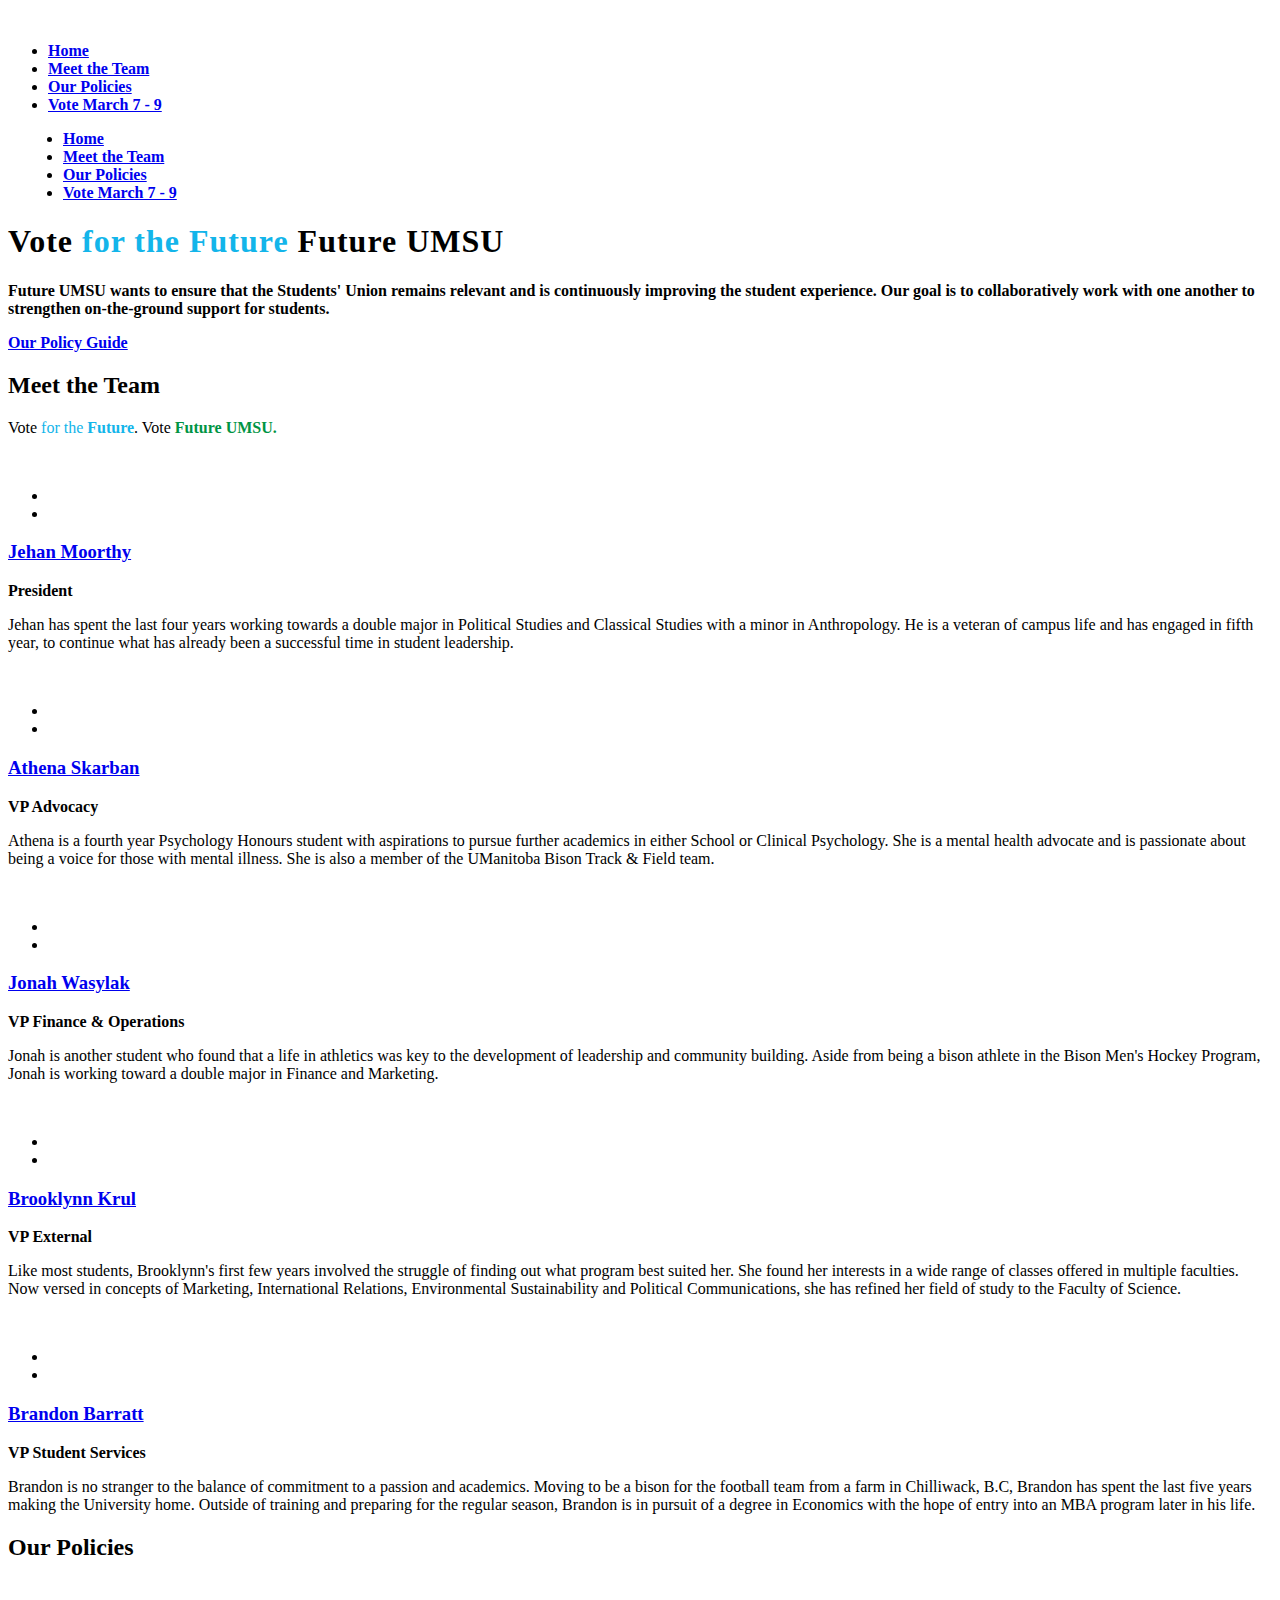
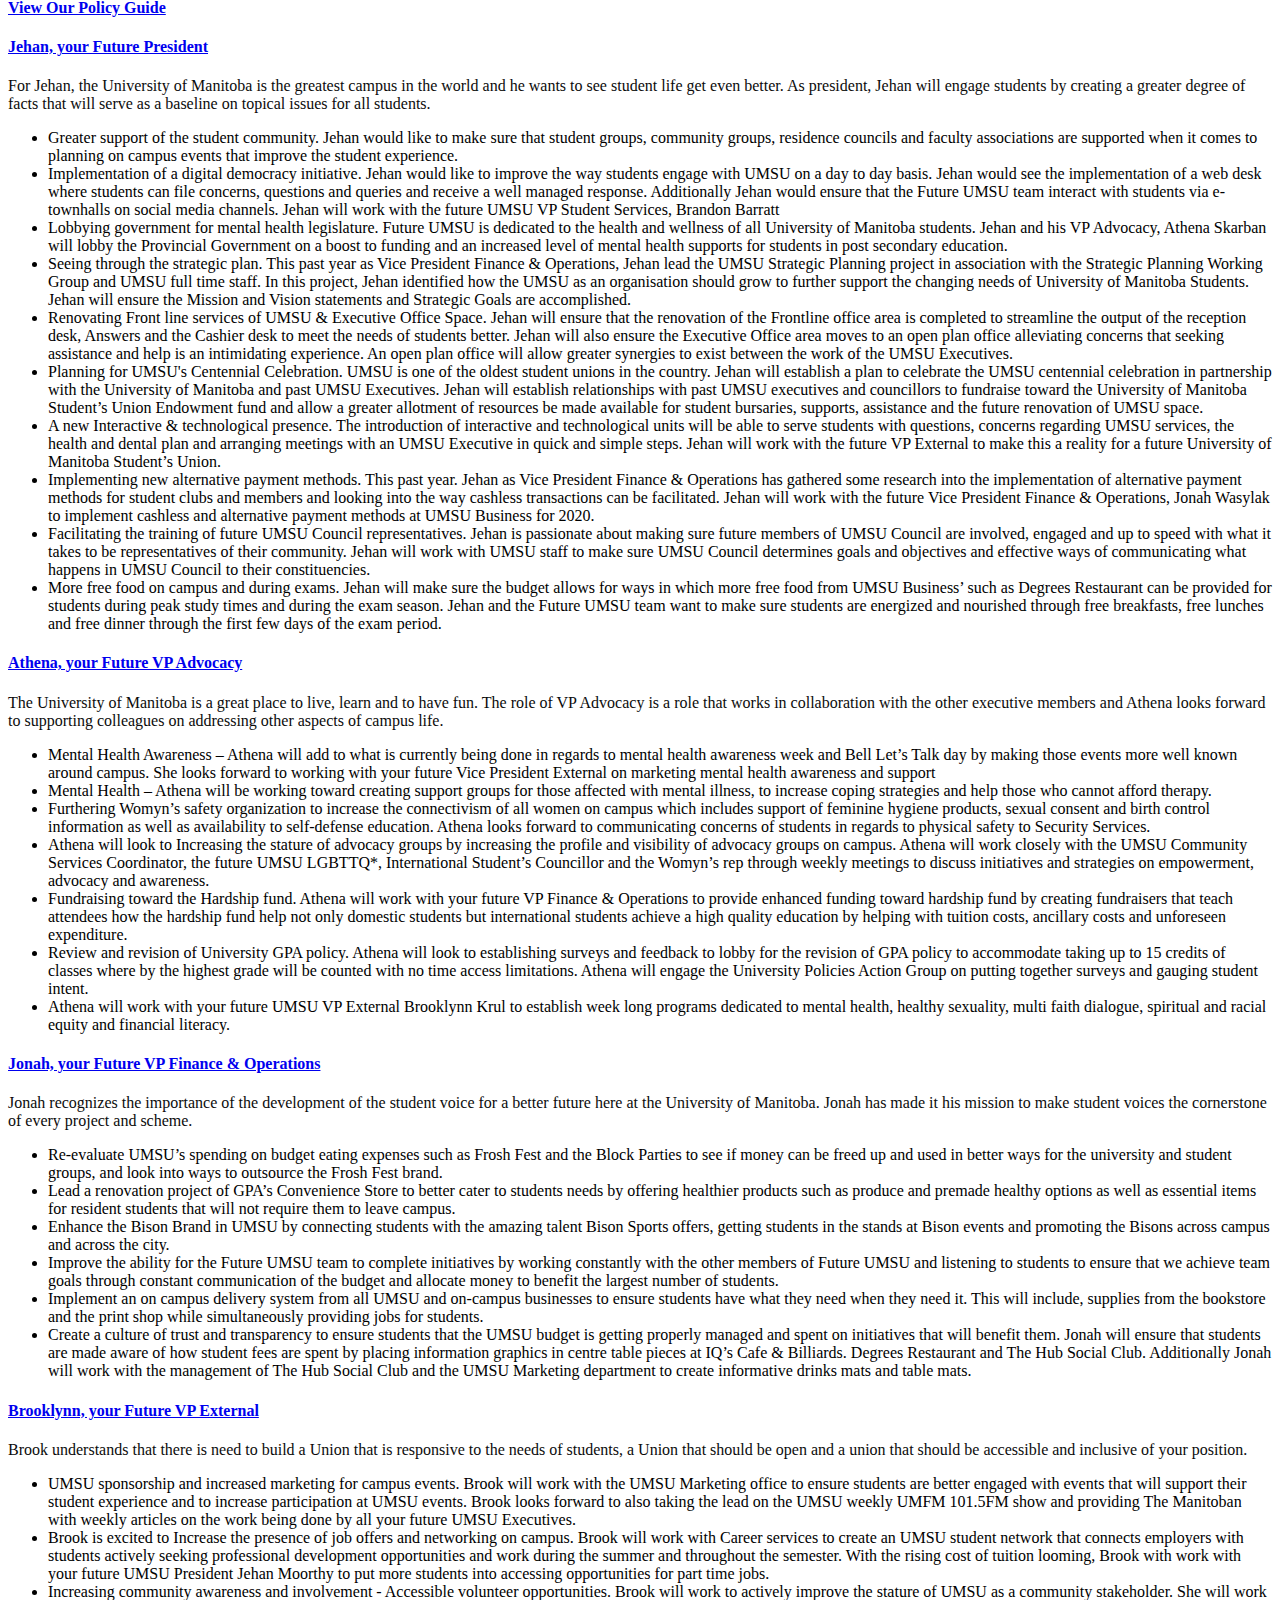
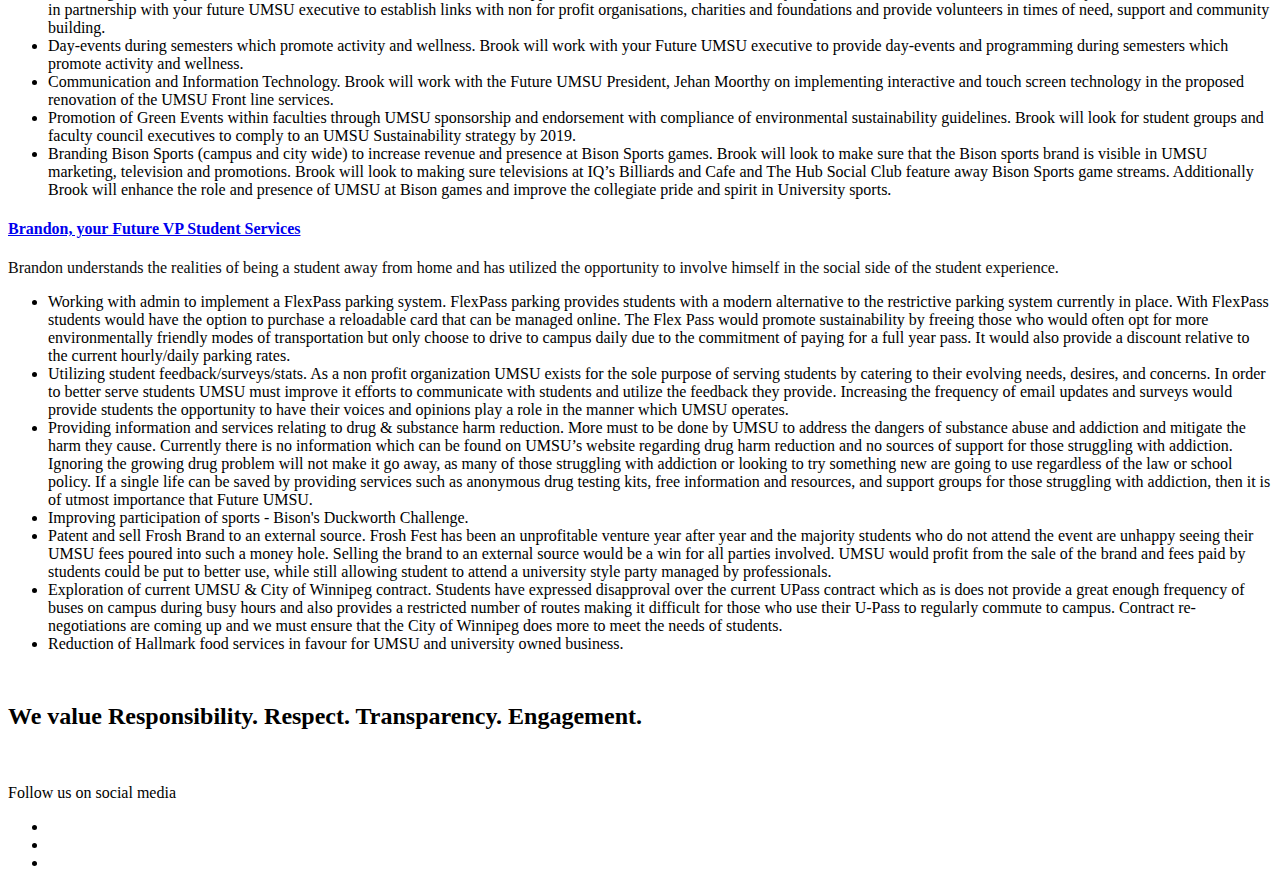
==== index.html @ 9337a973 "yas" ====
<!doctype html>
<html class="no-js" lang="zxx">
<head>
    <meta charset="utf-8">
    <meta name="viewport" content="width=device-width, initial-scale=1">
    <title>#WeAreFutureUMSU</title>
    <meta name="description" content="">
    <meta name="viewport" content="width=device-width, initial-scale=1">
    <link rel="apple-touch-icon" href="apple-touch-icon.png.html">
    <!-- Place favicon.ico in the root directory -->
    <link rel="icon" href="img/icons/favicon.ico">

    <!-- All CSS Files -->
    <link rel="stylesheet" href="css/bootstrap.min.css">
    <link rel="stylesheet" href="css/themify-icons.css">
    <link rel="stylesheet" href="css/elements.css">
    <link rel="stylesheet" href="style.css">
    <link rel="stylesheet" href="css/responsive.css">
    <link rel="stylesheet" href="css/custom.css">
    <!-- User style -->
    <link rel="stylesheet" href="css/custom.css">

    <script src="js/vendor/modernizr-2.8.3.min.js"></script>
</head>
<body>
<!--[if lt IE 8]>
<p class="browserupgrade">You are using an <strong>outdated</strong> browser. Please <a href="http://browsehappy.com/">upgrade your browser</a> to improve your experience.</p>
<![endif]-->
<!-- Start main wrapper -->
<div class="wrapper">
    <!-- Header area start -->
    <header class="header-area header-style-one intelligent-header">
        <div class="header-middle-area">
            <div class="container">
                <div class="row">
                    <div class="col-md-3  col-sm-2 col-xs-6">
                        <div class="logo">
                            <a href="index.html">
                                <img src="img/logo1.png" alt="" width="100px" style="width: 100px;">
                            </a>
                        </div>
                    </div>
                    <div class="col-md-9 col-sm-10 hidden-xs hidden-sm top-nav">
                        <div class="menu-area">
                            <nav>
                                <ul class="main-menu clearfix">
                                    <li><a href="index.html#"><strong>Home</strong></a></li>
                                    <li><a href="#team"><strong>Meet the Team</strong></a></li>
                                    <li><a href="#policies"><strong>Our Policies</strong></a></li>
                                    <li><a href="https://umsu.simplyvoting.com/" target="_blank" class="button active-btn" ><strong>Vote March 7 - 9</strong></a></li>
                                </ul>
                            </nav>
                        </div>
                    </div>
                    <div class="clearfix"></div>
                    <!-- START OF MOBILE MENU AREA -->
                    <div class="mobile-menu-area clearfix hidden-md hidden-lg">

                        <nav class="mobile-menu">
                            <ul>
                                <li><a href="index.html#"><strong>Home</strong></a></li>
                                <li><a href="#team"><strong>Meet the Team</strong></a></li>
                                <li><a href="#policies"><strong>Our Policies</strong></a></li>
                                <li><a href="https://umsu.simplyvoting.com/" target="_blank" class="button active-btn" ><strong>Vote March 7 - 9</strong></a></li>
                            </ul>
                        </nav>
                    </div>
                    <!-- END OF MOBILE MENU AREA -->
                </div>
            </div>
        </div>
    </header>
    <div class="intelligent-header-space"></div>
    <!-- Header area End -->
    <!-- Slider area start -->
    <div class="slider-area static-dotted-bg" id="particle-ground">
        <div class="container">
            <div class="row">
                <div class="col-md-12">
                    <div class="banner-static-content text-center">
                        <h1 class="cd-headline clip is-full-width" style="letter-spacing: 1px">
                            <span>Vote</span>
                            <span class="cd-words-wrapper">
                                        <b class="is-visible" style="color: #13b5ea;">for the <strong>Future</strong></b>
                                        <b style="letter-spacing: 1px;"><strong>Future UMSU</strong></b>
                                    </span>
                        </h1>
                        <p><strong>Future UMSU wants to ensure that the Students' Union remains relevant and is continuously improving the student experience. Our goal
                        is to collaboratively work with one another to strengthen on-the-ground support for students.</strong></p>
                        <a href="FutureUMSU_PolicyGuide.pdf" class="button active-btn"><strong>Our Policy Guide</strong></a>
                    </div>
                </div>
            </div>
        </div>
    </div>
    <!-- Slider area end -->
    <!-- Main content start -->
    <div class="content">

        <div id="team" class="erika-standard-row white-bg">
            <div class="container">
                <div class="row">
                    <div class="col-xs-12">
                        <div class="area-heading area-heading-style-two text-center">
                            <h2 class="area-title"><strong>Meet the Team</strong></h2>
                            <p style="color: #000">Vote <span style="color: #13b5ea">for the <strong>Future</strong></span>. Vote <span style="color: #009444; font-weight: bold">Future UMSU.</span></p>
                        </div>
                    </div>
                </div>

                <div class="row">
                    <div class="col-md-4 col-sm-6">
                        <!-- Single Team Member Start -->
                        <div class="single-member">
                            <div class="member-img">
                                <img src="img/team/1.jpg.png" alt="">
                                <ul class="member-social-links">
                                    <li><a href="https://www.facebook.com/jehan.moorthy"><i class="fa fa-facebook"></i></a></li>
                                    <li><a href="https://www.instagram.com/general_jehan/"><i class="fa fa-instagram"></i></a></li>
                                </ul>
                            </div>
                            <div class="member-details">
                                <div class="member-info-wrapper">
                                    <h3><a href="#" >Jehan Moorthy</a></h3>
                                    <p><strong>President</strong></p>
                                    <p class="team-bio text-left">Jehan has spent the last four years working towards a double major in Political Studies and Classical Studies with a minor in Anthropology.
                                    He is a veteran of campus life and has engaged in fifth year, to continue what has already been a successful time in student leadership. </p>
                                </div>
                            </div>
                        </div>
                        <!-- Single Team Member End -->
                    </div>

                    <div class="col-md-4 col-sm-6">
                        <!-- Single Team Member Start -->
                        <div class="single-member">
                            <div class="member-img">
                                <img src="img/team/2.jpg.png" alt="">
                                <ul class="member-social-links">
                                    <li><a href="https://www.facebook.com/athena.skarban"><i class="fa fa-facebook"></i></a></li>
                                    <li><a href="https://www.instagram.com/athenaskarban/"><i class="fa fa-instagram"></i></a></li>
                                </ul>
                            </div>
                            <div class="member-details">
                                <div class="member-info-wrapper">
                                    <h3><a href="#">Athena Skarban</a></h3>
                                    <p><strong>VP Advocacy</strong></p>
                                    <p class="team-bio text-left">Athena is a fourth year Psychology Honours student with aspirations to pursue further academics in either School or Clinical Psychology. She is a mental health advocate and is passionate about
                                    being a voice for those with mental illness. She is also a member of the UManitoba Bison Track & Field team.</p>
                                </div>
                            </div>
                        </div>
                        <!-- Single Team Member End -->
                    </div>

                    <div class="col-md-4 col-sm-6">
                        <!-- Single Team Member Start -->
                        <div class="single-member">
                            <div class="member-img">
                                <img src="img/team/3.jpg.png" alt="">
                                <ul class="member-social-links">
                                    <li><a href="https://www.facebook.com/jonah.wasylak"><i class="fa fa-facebook"></i></a></li>
                                    <li><a href="https://www.instagram.com/jonahwasylak/"><i class="fa fa-instagram"></i></a></li>
                                </ul>
                            </div>
                            <div class="member-details">
                                <div class="member-info-wrapper">
                                    <h3><a href="#">Jonah Wasylak</a></h3>
                                    <p><strong>VP Finance & Operations</strong></p>
                                    <p class="team-bio text-left">Jonah is another student who found that a life in athletics was key to the development of leadership and community building. Aside from being a bison athlete in the Bison Men's
                                        Hockey Program, Jonah is working toward a double major in Finance and Marketing.
                                    </p>

                                </div>
                            </div>
                        </div>
                        <!-- Single Team Member End -->
                    </div>

                    <div class="col-md-4 col-sm-6">
                        <!-- Single Team Member Start -->
                        <div class="single-member">
                            <div class="member-img">
                                <img src="img/team/4.jpg.png" alt="">
                                <ul class="member-social-links">
                                    <li><a href="https://www.facebook.com/profile.php?id=100006662748266"><i class="fa fa-facebook"></i></a></li>
                                    <li><a href="https://www.instagram.com/brookkrul/"><i class="fa fa-instagram"></i></a></li>
                                </ul>
                            </div>
                            <div class="member-details">
                                <div class="member-info-wrapper">
                                    <h3><a href="#">Brooklynn Krul</a></h3>
                                    <p><strong>VP External</strong></p>
                                    <p class="team-bio text-left">Like most students, Brooklynn's first few years involved the struggle of finding out what program best suited her. She found
                                    her interests in a wide range of classes offered in multiple faculties. Now versed in concepts of Marketing,
                                    International Relations, Environmental Sustainability and Political Communications, she has refined her field of study to the Faculty of Science.</p>
                                </div>
                            </div>
                        </div>
                        <!-- Single Team Member End -->
                    </div>

                    <div class="col-md-4 col-sm-6">
                        <!-- Single Team Member Start -->
                        <div class="single-member">
                            <div class="member-img">
                                <img src="img/team/5.jpg.png" alt="">
                                <ul class="member-social-links">
                                    <li><a href="https://www.facebook.com/brandon.barratt.7"><i class="fa fa-facebook"></i></a></li>
                                    <li><a href="https://www.instagram.com/barratt7/"><i class="fa fa-instagram"></i></a></li>
                                </ul>
                            </div>
                            <div class="member-details">
                                <div class="member-info-wrapper">
                                    <h3><a href="#">Brandon Barratt</a></h3>
                                    <p><strong>VP Student Services</strong></p>
                                    <p class="team-bio text-left">Brandon is no stranger to the balance of commitment to a passion and academics. Moving to be a bison for the football team from a farm in Chilliwack, B.C, Brandon
                                        has spent the last five years making the University home. Outside of training and preparing for the regular season, Brandon is in pursuit of a degree in Economics with the hope of entry into an MBA program
                                        later in his life.
                                    </p>
                                </div>
                            </div>
                        </div>
                        <!-- Single Team Member End -->
                    </div>


                </div>




            </div>
        </div>

        <div id="policies" class="erika-standard-row gray-bg">
            <div class="container">
                <div class="row">
                    <div class="col-md-12">
                        <div class="area-heading area-heading-style-two text-center">
                            <h2 class="area-title"><strong>Our Policies</strong></h2>
                            <br>
                            <a href="FutureUMSU_PolicyGuide.pdf" class="button active-btn"><strong>View Our Policy Guide</strong></a>
                        </div>
                    </div>

                    <div class="col-md-12">
                        <div class="faq-content-wrapper">
                            <div class="panel-group" id="accordion" role="tablist" aria-multiselectable="false">

                                <!--jehan-->
                                <div class="panel panel-default">
                                    <div class="panel-heading" role="tab" id="headingOne">
                                        <h4 class="panel-title">
                                            <a role="button" data-toggle="collapse" data-parent="#accordion" href="index.html#collapseOne" aria-expanded="true" aria-controls="collapseOne"><strong>Jehan, your Future President </strong></a>
                                        </h4>
                                    </div>
                                    <div id="collapseOne" class="panel-collapse collapse in" role="tabpanel" aria-labelledby="headingOne">
                                        <div class="panel-body">
                                            <p style="color: #0b0b0b">For Jehan, the University of Manitoba is the greatest campus in the world and he wants to see student life get even better.
                                                As president, Jehan will engage students by creating a greater degree of facts that will serve as a baseline on topical issues for all students.</p>

                                            <div class="accordion-list">
                                                <ul>
                                                    <li><i class="fa fa-check-circle"></i>  Greater support of the student community. Jehan would like to make sure that student groups, community groups, residence councils and faculty associations are supported when it comes to planning on campus events  that improve the student experience. </li>
                                                    <li><i class="fa fa-check-circle"></i>  Implementation of a digital democracy initiative. Jehan would like to improve the way students engage with UMSU on a day to day basis. Jehan would see the implementation of a web desk where students can file concerns, questions and queries and receive
                                                        a well managed response. Additionally Jehan would ensure that the Future UMSU team interact with students via e-townhalls on social media channels. Jehan will work with the future UMSU VP Student Services, Brandon Barratt </li>
                                                    <li><i class="fa fa-check-circle"></i>  Lobbying government for mental health legislature. Future UMSU is dedicated to the health and wellness of all University of Manitoba students. Jehan and his VP Advocacy, Athena Skarban will lobby the Provincial Government on a boost to funding and an increased
                                                        level of mental health supports for students in post secondary education.</li>
                                                    <li><i class="fa fa-check-circle"></i>  Seeing through the strategic plan. This past year as Vice President Finance & Operations, Jehan lead the UMSU Strategic Planning project in association with the Strategic Planning Working Group and UMSU full time staff. In this project, Jehan identified how the
                                                        UMSU as an organisation should grow to further support the changing needs of University of Manitoba Students. Jehan will ensure the Mission and Vision statements and Strategic Goals are accomplished.</li>
                                                    <li><i class="fa fa-check-circle"></i>  Renovating Front line services of UMSU & Executive Office Space. Jehan will ensure that the renovation of the Frontline office area is completed to streamline the output of the reception desk, Answers and the Cashier desk to meet the needs of students better.
                                                        Jehan will also ensure the Executive Office area moves to an open plan office alleviating concerns that seeking assistance and help is an intimidating experience. An open plan office will allow greater synergies to exist between the work of the UMSU Executives. </li>
                                                    <li><i class="fa fa-check-circle"></i>  Planning for UMSU's Centennial Celebration. UMSU is one of the oldest student unions in the country. Jehan will establish a plan to celebrate the UMSU centennial celebration in partnership with the University of Manitoba and past UMSU Executives. Jehan will
                                                        establish relationships with past UMSU executives and councillors to fundraise toward the University of Manitoba Student’s Union Endowment fund and allow a greater allotment of resources be made available for student bursaries, supports, assistance and the future renovation of UMSU space.</li>
                                                    <li><i class="fa fa-check-circle"></i>  A new Interactive & technological presence. The introduction of interactive and technological units will be able to serve students with questions, concerns regarding UMSU services, the health and dental plan and arranging meetings with an UMSU Executive in
                                                        quick and simple steps. Jehan will work with the future VP External to make this a reality for a future University of Manitoba Student’s Union.</li>
                                                    <li><i class="fa fa-check-circle"></i>  Implementing new alternative payment methods. This past year. Jehan as Vice President Finance & Operations has gathered some research into the implementation of alternative payment methods for student clubs and members and looking into the way cashless transactions
                                                        can be facilitated. Jehan will work with the future Vice President Finance & Operations, Jonah Wasylak to implement cashless and alternative payment methods at UMSU Business for 2020.
                                                    </li>
                                                    <li><i class="fa fa-check-circle"></i>  Facilitating the training of future UMSU Council representatives. Jehan is passionate about making sure future members of UMSU Council are involved, engaged and up to speed with what it takes to be representatives of their community. Jehan will work with UMSU
                                                        staff to make sure UMSU Council determines goals and objectives and effective ways of communicating what happens in UMSU Council to their constituencies. </li>
                                                    <li><i class="fa fa-check-circle"></i>  More free food on campus and during exams. Jehan will make sure the budget allows for ways in which more free food from UMSU Business’ such as Degrees Restaurant can be provided for students during peak study times and during the exam season. Jehan and the Future
                                                        UMSU team want to make sure students are energized and nourished through free breakfasts, free lunches and free dinner through the first few days of the exam period. </li>
                                                </ul>
                                            </div>
                                        </div>
                                    </div>
                                </div>

                                <!--athena-->
                                <div class="panel panel-default">
                                    <div class="panel-heading" role="tab" id="headingTwo">
                                        <h4 class="panel-title">
                                            <a class="collapsed" role="button" data-toggle="collapse" data-parent="#accordion" href="index.html#collapseTwo" aria-expanded="false" aria-controls="collapseTwo"><strong>Athena, your Future VP Advocacy</strong></a>
                                        </h4>
                                    </div>
                                    <div id="collapseTwo" class="panel-collapse collapse" role="tabpanel" aria-labelledby="headingTwo">
                                        <div class="panel-body">
                                            <p style="color: #0b0b0b">The University of Manitoba is a great place to live, learn and to have fun.
                                                The role of VP Advocacy is a role that works in collaboration with the other executive members and Athena looks forward to supporting colleagues on addressing other aspects of campus life.</p>

                                            <div class="accordion-list">
                                                <ul>
                                                    <li><i class="fa fa-check-circle"></i>  Mental Health Awareness – Athena will add to what is currently being done in regards to mental health awareness week and Bell Let’s Talk day by making those events more well known around campus. She looks forward to working with your future Vice President External on marketing mental health awareness and support </li>
                                                    <li><i class="fa fa-check-circle"></i>  Mental Health – Athena will be working toward creating support groups for those affected with mental illness, to increase coping strategies and help those who cannot afford therapy.</li>
                                                    <li><i class="fa fa-check-circle"></i>  Furthering Womyn’s safety organization to increase the connectivism of all women on campus which includes support of feminine hygiene products, sexual consent and birth control information as well as availability to self-defense education. Athena looks forward to communicating concerns of students in regards to physical safety to Security Services. </li>
                                                    <li><i class="fa fa-check-circle"></i>  Athena will look to Increasing the stature of advocacy groups by increasing the profile and visibility of advocacy groups on campus. Athena will work closely with the UMSU Community Services Coordinator, the future UMSU LGBTTQ*, International Student’s Councillor and the Womyn’s rep through weekly meetings to discuss initiatives and strategies on empowerment, advocacy and awareness. </li>
                                                    <li><i class="fa fa-check-circle"></i>  Fundraising toward the Hardship fund. Athena will work with your future VP Finance & Operations to provide enhanced funding toward hardship fund by creating fundraisers that teach attendees how the hardship fund help not only domestic students but international students achieve a high quality education by helping with tuition costs, ancillary costs and unforeseen expenditure.</li>
                                                    <li><i class="fa fa-check-circle"></i>  Review and revision of University GPA policy. Athena will look to establishing surveys and feedback to lobby for the revision of GPA policy to accommodate taking up to 15 credits of classes where by the highest grade will be counted with no time access limitations. Athena will engage the University Policies Action Group on putting together surveys and gauging student intent.</li>
                                                    <li><i class="fa fa-check-circle"></i>  Athena will work with your future UMSU VP External Brooklynn Krul to establish week long programs dedicated to mental health, healthy sexuality, multi faith dialogue, spiritual and racial equity and financial literacy. </li>
                                                </ul>
                                            </div>
                                        </div>
                                    </div>
                                </div>

                                <!--jonah-->
                                <div class="panel panel-default">
                                    <div class="panel-heading" role="tab" id="headingThree">
                                        <h4 class="panel-title">
                                            <a class="collapsed" role="button" data-toggle="collapse" data-parent="#accordion" href="index.html#collapseThree" aria-expanded="false" aria-controls="collapseThree"><strong>Jonah, your Future VP Finance & Operations</strong></a>
                                        </h4>
                                    </div>
                                    <div id="collapseThree" class="panel-collapse collapse" role="tabpanel" aria-labelledby="headingThree">
                                        <div class="panel-body">
                                            <p style="color: #0b0b0b">Jonah recognizes the importance of the development of the student voice for a better future here at the University of Manitoba. Jonah has made it his mission to make student voices the cornerstone of every project and scheme.</p>

                                            <div class="accordion-list">
                                                <ul>
                                                    <li><i class="fa fa-check-circle"></i>  Re-evaluate UMSU’s spending on budget eating expenses such as Frosh Fest and the Block Parties to see if money can be freed up and used in better ways for the university and student groups, and look into ways to outsource the Frosh Fest brand.</li>
                                                    <li><i class="fa fa-check-circle"></i>  Lead a renovation project of GPA’s Convenience Store to better cater to students needs by offering healthier products such as produce and premade healthy options as well as essential items for resident students that will not require them to leave campus. </li>
                                                    <li><i class="fa fa-check-circle"></i>  Enhance the Bison Brand in UMSU by connecting students with the amazing talent Bison Sports offers, getting students in the stands at Bison events and promoting the Bisons across campus and across the city.</li>
                                                    <li><i class="fa fa-check-circle"></i>  Improve the ability for the Future UMSU team to complete initiatives by working constantly with the other members of Future UMSU and listening to students to ensure that we achieve team goals through constant communication of the budget and allocate money to benefit the largest number of students.</li>
                                                    <li><i class="fa fa-check-circle"></i>  Implement an on campus delivery system from all UMSU and on-campus businesses to ensure students have what they need when they need it. This will include, supplies from the bookstore and the print shop while simultaneously providing jobs for students.</li>
                                                    <li><i class="fa fa-check-circle"></i>  Create a culture of trust and transparency to ensure students that the UMSU budget is getting properly managed and spent on initiatives that will benefit them. Jonah will ensure that students are made aware of how student fees are spent by placing information
                                                        graphics in centre table pieces at IQ’s Cafe & Billiards. Degrees Restaurant and The Hub Social Club. Additionally Jonah will work with the management of The Hub Social Club and the UMSU Marketing department to create informative drinks mats and table mats.</li>
                                                </ul>
                                            </div>
                                        </div>
                                    </div>
                                </div>

                                <!--brook-->
                                <div class="panel panel-default">
                                    <div class="panel-heading" role="tab" id="headingFive">
                                        <h4 class="panel-title">
                                            <a class="collapsed" role="button" data-toggle="collapse" data-parent="#accordion" href="index.html#follapesFive" aria-expanded="false" aria-controls="follapesFive"><strong>Brooklynn, your Future VP External</strong></a>
                                        </h4>
                                    </div>
                                    <div id="follapesFive" class="panel-collapse collapse" role="tabpanel" aria-labelledby="headingFive">
                                        <div class="panel-body">
                                            <p style="color: #0b0b0b">Brook understands that there is need to build a Union that is responsive to the needs of students, a Union that should be open and a union that should be
                                            accessible and inclusive of your position.</p>

                                            <div class="accordion-list">
                                                <ul>
                                                    <li><i class="fa fa-check-circle"></i>  UMSU sponsorship and increased marketing for campus events. Brook will work with the UMSU Marketing office to ensure students are better engaged with
                                                        events that will support their student experience and to increase participation at UMSU events. Brook looks forward to also taking the lead on the UMSU weekly UMFM 101.5FM show and providing The Manitoban with weekly articles on the work being done by all your future UMSU Executives. </li>
                                                    <li><i class="fa fa-check-circle"></i>  Brook is excited to  Increase the presence of job offers and networking on campus. Brook will work with Career services to create an UMSU student network that connects employers with students actively seeking professional development opportunities and
                                                        work during the summer and throughout the semester. With the rising cost of tuition looming, Brook with work with your future UMSU President Jehan Moorthy to put more students into accessing opportunities for part time jobs.</li>
                                                    <li><i class="fa fa-check-circle"></i>  Increasing community awareness and involvement - Accessible volunteer opportunities. Brook will work to actively improve the stature of UMSU as a community stakeholder. She will work in partnership with your future UMSU executive to establish links with
                                                        non for profit organisations, charities and foundations and provide volunteers in times of need, support and community building.</li>
                                                    <li><i class="fa fa-check-circle"></i>  Day-events during semesters which promote activity and wellness. Brook will work with your Future UMSU executive to provide day-events and programming during semesters which promote activity and wellness.</li>
                                                    <li><i class="fa fa-check-circle"></i>  Communication and Information Technology. Brook will work with the Future UMSU President, Jehan Moorthy on implementing interactive and touch screen technology in the proposed renovation of the UMSU Front line services. </li>
                                                    <li><i class="fa fa-check-circle"></i>  Promotion of Green Events within faculties through UMSU sponsorship and endorsement with compliance of environmental sustainability guidelines. Brook will look for student groups and faculty council executives to comply to an UMSU Sustainability strategy by 2019. </li>
                                                    <li><i class="fa fa-check-circle"></i>  Branding Bison Sports (campus and city wide) to increase revenue and presence at Bison Sports games. Brook will look to make sure that the Bison sports brand is visible in UMSU marketing, television and promotions. Brook will look to making sure televisions at IQ’s
                                                        Billiards and Cafe and The Hub Social Club feature away Bison Sports game streams. Additionally Brook will enhance the role and presence of UMSU at Bison games and improve the collegiate pride and spirit in University sports.</li>
                                                </ul>
                                            </div>
                                        </div>
                                    </div>
                                </div>

                                <!--brandom-->
                                <div class="panel panel-default">
                                    <div class="panel-heading" role="tab" id="headingFour">
                                        <h4 class="panel-title">
                                            <a class="collapsed" role="button" data-toggle="collapse" data-parent="#accordion" href="index.html#follapesFour" aria-expanded="false" aria-controls="follapesFour"><strong>Brandon, your Future VP Student Services</strong></a>
                                        </h4>
                                    </div>
                                    <div id="follapesFour" class="panel-collapse collapse" role="tabpanel" aria-labelledby="headingFour">
                                        <div class="panel-body">
                                            <p style="color: #0b0b0b">Brandon understands the realities of being a student away from home and has utilized the opportunity to involve himself in the social side of the student experience.</p>

                                            <div class="accordion-list">
                                                <ul>
                                                    <li><i class="fa fa-check-circle"></i>  Working with admin to implement a FlexPass parking system. FlexPass parking provides students with a modern alternative to the restrictive parking system currently in place. With
                                                        FlexPass students would have the option to purchase a reloadable card that can be managed online. The Flex Pass would promote sustainability by freeing those who would often opt for more environmentally friendly modes of
                                                        transportation but only choose to drive to campus daily due to the commitment of paying for a full year pass. It would also provide a discount relative to the current hourly/daily parking rates.</li>
                                                    <li><i class="fa fa-check-circle"></i>  Utilizing student feedback/surveys/stats. As a non profit organization UMSU exists for the sole purpose of serving students by catering to their evolving needs, desires, and concerns. In
                                                        order to better serve students UMSU must improve it efforts to communicate with students and utilize the feedback they provide. Increasing the frequency of email updates and surveys would provide students the opportunity to
                                                        have their voices and opinions play a role in the manner which UMSU operates.</li>
                                                    <li><i class="fa fa-check-circle"></i>  Providing information and services relating to drug & substance harm reduction. More must to be done by UMSU to address the dangers of substance abuse and addiction and mitigate the harm they
                                                        cause. Currently there is no information which can be found on UMSU’s website regarding drug harm reduction and no sources of support for those struggling with addiction. Ignoring the growing drug problem will not make it go away,
                                                        as many of those struggling with addiction or looking to try something new are going to use regardless of the law or school policy. If a single life can be saved by providing services such as anonymous drug testing kits, free
                                                        information and resources, and support groups for those struggling with addiction, then it is of utmost importance that Future UMSU.</li>
                                                    <li><i class="fa fa-check-circle"></i>  Improving participation of sports - Bison's Duckworth Challenge.</li>
                                                    <li><i class="fa fa-check-circle"></i>  Patent and sell Frosh Brand to an external source. Frosh Fest has been an unprofitable venture year after year and the majority students who do not attend the event are unhappy seeing their UMSU
                                                        fees poured into such a money hole. Selling the brand to an external source would be a win for all parties involved. UMSU would profit from the sale of the brand and fees paid by students could be put to better use, while still allowing
                                                        student to attend a university style party managed by professionals.</li>
                                                    <li><i class="fa fa-check-circle"></i>  Exploration of current UMSU & City of Winnipeg contract. Students have expressed disapproval over the current UPass contract which as is does not provide a great enough frequency of buses on campus
                                                        during busy hours and also provides a restricted number of routes making it difficult for those who use their U-Pass to regularly commute to campus. Contract re-negotiations are coming up and we must ensure that the City of Winnipeg does more to meet the needs of students.</li>
                                                    <li><i class="fa fa-check-circle"></i>  Reduction of Hallmark food services in favour for UMSU and university owned business.</li>
                                                </ul>
                                            </div>
                                        </div>
                                    </div>
                                </div>


                            </div>
                        </div>
                    </div>

                    <div class="col-md-12" style="margin-top: 50px">
                        <div class="banner-static-content">
                            <h2 class="cd-headline clip text-center">
                                <strong>
                                    <span>We value </span>
                                    <span class="cd-words-wrapper">
                                            <b class="is-visible"><strong>Responsibility.</strong></b>
                                            <b><strong>Respect.</strong></b>
                                            <b><strong>Transparency.</strong></b>
                                            <b><strong>Engagement.</strong></b>
                                    </span>
                                </strong>
                            </h2>
                        </div>
                    </div>
                </div>
                <div class="row">

                </div>
            </div>
        </div>

    </div>
    <!-- Main content end -->
    <!-- Footer area start -->
    <footer class="footer-area text-center">
        <div class="container">
            <div class="row">
                <div class="col-md-12">
                    <div class="footer-fun-text">
                        <a href="index.html">
                            <img src="img/logo2.png" alt="" width="100px" style="width: 100px;">
                        </a>
                        <p>Follow us on social media</p>
                    </div>
                    <div class="social-bookmark-wrapper">
                        <ul class="social-bookmark">
                            <li><a href="#"><i class="ti-facebook"></i></a></li>
                            <li><a href="#"><i class="ti-twitter"></i></a></li>
                            <li><a href="#"><i class="ti-instagram"></i></a></li>
                        </ul>
                    </div>

                </div>


            </div>
        </div>
    </footer>
    <!-- Footer area end -->
</div>
<!-- End main wrapper -->


<!-- All JS Files -->
<script src="js/vendor/jquery-1.12.4.min.js"></script>
<script src="js/vendor/bootstrap.min.js"></script>
<script src="js/plugins.js"></script>
<script src="js/jquery.isotope.js"></script>
<script src="js/main.js"></script>
</body>
</html>
---- css/elements.css ----
@import url("anemated-headding.css");
@import url("font-awesome.min.css");
@import url("magnific-popup.css");
@import url("slick.css");



/*Mobile Responsive menu style */
/* hide the link until viewport size is reached */
a.meanmenu-reveal {
	display: none;
}
/* when under viewport size, .mean-container is added to body */
.mean-container .mean-bar {
	float: left;
	width: 100%;
	transition: .3s;
	position: relative;
	background: #0c1923;
	padding: 4px 0;
	min-height: 42px;
	z-index: 999999;
}
.mean-container a.meanmenu-reveal {
  border: 1px solid #252525;
  color: #232323;
  cursor: pointer;
  display: block;
  font-size: 1px;
  font-weight: 100;
  height: 16px;
  line-height: 16px;
  overflow: hidden;
  padding: 7px 8px;
  position: absolute;
  right: 0;
  text-decoration: none;
  text-indent: -9999em;
  top: 10px;
  width: 19px;
}
.mobile-menu-area {
	padding: 0 15px;
    margin-top: 5px;
}
.mean-container a.meanmenu-reveal span {
  background: #232323 none repeat scroll 0 0;
  display: block;
  height: 1px;
  margin-top: 4px;
}
.mean-container .mean-nav {
  background: #fff none repeat scroll 0 0;
  border-left: 1px solid rgba(0, 0, 0, 0.5);
  border-right: 1px solid rgba(0, 0, 0, 0.5);
  float: left;
  margin-top: 44px;
  width: 100%;
}
.mean-container .mean-nav ul {
	padding: 0;
	margin: 0;
	width: 100%;
	list-style-type: none;
}
.mean-container .mean-nav ul li {
	position: relative;
	float: left;
	width: 100%;
}
.mean-container .mean-nav ul li a {
  border-top: 1px solid rgba(0, 0, 0, 0.5);
  color: #232323;
  display: block;
  float: left;
  font-size: 12px;
  letter-spacing: 1px;
  margin: 0;
  padding: 1em 5%;
  text-align: left;
  text-decoration: none;
  text-transform: uppercase;
  width: 90%;
}
.mean-container .mean-nav ul li a:hover{
	color: #D6B161;
}
.mean-container .mean-nav ul li li a {
  border-top: 1px solid rgba(0, 0, 0, 0.25);
  opacity: 0.75;
  padding: 1em 10%;
  text-shadow: none !important;
  visibility: visible;
  width: 80%;
}
.mean-container .mean-nav ul li.mean-last a {
  border-bottom: 1px solid rgba(0, 0, 0, 0.5);
  margin-bottom: 0;
}
.mean-container .mean-nav ul li li li a {
	width: 70%;
	padding: 1em 15%;
}
.mean-container .mean-nav ul li li li li a {
	width: 60%;
	padding: 1em 20%;
}
.mean-container .mean-nav ul li li li li li a {
	width: 50%;
	padding: 1em 25%;
}
.mean-container .mean-nav ul li a:hover {
	background: #252525;
	background: rgba(255,255,255,0.1);
}
.mean-container .mean-nav ul li a.mean-expand {
	margin-top: 1px;
	width: 12px;
	height: 17px;
	line-height: 17px;
	padding: 12px !important;
	text-align: center;
	position: absolute;
	right: 0;
	top: 0;
	z-index: 2;
	font-weight: 100;
	background: rgba(255,255,255,0.1);
	border: none !important;
	border-left: 1px solid rgba(0,0,0,0.4) !important;
	border-bottom: 1px solid rgba(0,0,0,0.2) !important;
}
.mean-container .mean-nav ul li a.mean-expand:hover {
	background: #D6B161;
	color: #fff;
}
.mean-container .mean-push {
	float: left;
	width: 100%;
	padding: 0;
	margin: 0;
	clear: both;
}
.mean-nav .wrapper {
	width: 100%;
	padding: 0;
	margin: 0;
}
/* Fix for box sizing on Foundation Framework etc. */
.mean-container .mean-bar, .mean-container .mean-bar * {
	-webkit-box-sizing: content-box;
	-moz-box-sizing: content-box;
	box-sizing: content-box;
}
.mean-remove {
	display: none !important;
}
/*Erika Mobile Menu*/
.mean-container .mean-bar {
  background: transparent none repeat scroll 0 0;
  float: left;
  margin-top: -66px;
  min-height: 42px;
  padding: 4px 0;
  position: relative;
  width: 100%;
  z-index: 1;
}
.sticky .mean-container .mean-bar {
  margin-top: -56px;
}





/*!
 * Hamburgers
 * @description Tasty CSS-animated hamburgers
 * @author Jonathan Suh @jonsuh
 * @site https://jonsuh.com/hamburgers
 * @link https://github.com/jonsuh/hamburgers
 */
.hamburger {
  background-color: transparent;
  border: 0 none;
  color: inherit;
  cursor: pointer;
  display: inline-block;
  font: inherit;
  margin: 0;
  overflow: visible;
  padding: 0;
  position: absolute;
  right: 0;
  text-transform: none;
  top: 50%;
  transform: translateY(calc(-50% + 5px));
  transition-duration: 0.5s;
  transition-property: opacity, filter, -webkit-filter;
  transition-timing-function: linear;
}
.hamburger.is-active {
  transform: translateY(calc(-50% + 3px));
}
.hamburger-box {
  display: inline-block;
  height: 20px;
  position: relative;
  width: 25px;
}

.hamburger-inner {
  display: block;
  top: 50%;
  margin-top: -2px; }
  .hamburger-inner, .hamburger-inner::before, .hamburger-inner::after {
    background-color: #000;
    border-radius: 4px;
    height: 1px;
    position: absolute;
    transition-duration: 0.15s;
    transition-property: transform, -webkit-transform;
    transition-timing-function: ease;
    width: 25px;
  }
  .hamburger-inner::before, .hamburger-inner::after {
    content: "";
    display: block; }
  .hamburger-inner::before {
    top: -7.5px; }
  .hamburger-inner::after {
    bottom: -10px; }

/*
 * Slider
 */
.hamburger--slider .hamburger-inner {
  top: 2px; }
  .hamburger--slider .hamburger-inner::before {
    top: 6px;
    transition-property: opacity, -webkit-transform;
    transition-property: transform, opacity;
    transition-property: transform, opacity, -webkit-transform;
    transition-timing-function: ease;
    transition-duration: 0.2s; }
  .hamburger--slider .hamburger-inner::after {
    top: 12px;
  }

.hamburger--slider.is-active .hamburger-inner {
  -webkit-transform: translate3d(0, 10px, 0) rotate(45deg);
          transform: translate3d(0, 10px, 0) rotate(45deg); }
  .hamburger--slider.is-active .hamburger-inner::before {
    -webkit-transform: rotate(-45deg) translate3d(-5.71429px, -6px, 0);
            transform: rotate(-45deg) translate3d(-5.71429px, -6px, 0);
    opacity: 0; }
  .hamburger--slider.is-active .hamburger-inner::after {
    -webkit-transform: translate3d(0, -12px, 0) rotate(-90deg);
            transform: translate3d(0, -12px, 0) rotate(-90deg); }    


/*
   * Collapse
   */
.hamburger--collapse .hamburger-inner {
  top: auto;
  bottom: 0;
  transition-duration: 0.15s;
  transition-delay: 0.15s;
  transition-timing-function: cubic-bezier(0.55, 0.055, 0.675, 0.19); }
  .hamburger--collapse .hamburger-inner::after {
    top: -15px;
    transition: top 0.3s 0.3s cubic-bezier(0.33333, 0.66667, 0.66667, 1), opacity 0.1s linear; }
  .hamburger--collapse .hamburger-inner::before {
    transition: top 0.12s 0.3s cubic-bezier(0.33333, 0.66667, 0.66667, 1), transform 0.15s cubic-bezier(0.55, 0.055, 0.675, 0.19); }

.hamburger--collapse.is-active .hamburger-inner {
  transform: translate3d(0, -10px, 0) rotate(-45deg);
  transition-delay: 0.32s;
  transition-timing-function: cubic-bezier(0.215, 0.61, 0.355, 1); }
  .hamburger--collapse.is-active .hamburger-inner::after {
    top: 0;
    opacity: 0;
    transition: top 0.3s cubic-bezier(0.33333, 0, 0.66667, 0.33333), opacity 0.1s 0.27s linear; }
  .hamburger--collapse.is-active .hamburger-inner::before {
    top: 0;
    transform: rotate(-90deg);
    transition: top 0.12s 0.18s cubic-bezier(0.33333, 0, 0.66667, 0.33333), transform 0.15s 0.42s cubic-bezier(0.215, 0.61, 0.355, 1); }      

.mfp-with-zoom .mfp-container,
.mfp-with-zoom.mfp-bg {
  opacity: 0;
  -webkit-backface-visibility: hidden;
  /* ideally, transition speed should match zoom duration */
  -webkit-transition: all 0.3s ease-out;
  -moz-transition: all 0.3s ease-out;
  -o-transition: all 0.3s ease-out;
  transition: all 0.3s ease-out;
}
.mfp-with-zoom.mfp-ready .mfp-container {
    opacity: 1;
}
.mfp-with-zoom.mfp-ready.mfp-bg {
    opacity: 0.8;
}
.mfp-with-zoom.mfp-removing .mfp-container,
.mfp-with-zoom.mfp-removing.mfp-bg {
  opacity: 0;
}
.modal {
  top: 50%;
  transform: translateY(-50%);
}
.modal-dialog {
  margin: 0 auto;
  width: 600px;
}      





.mfp-with-zoom.mfp-ready .mfp-container {
    opacity: 1;
}
.mfp-with-zoom.mfp-ready.mfp-bg {
    opacity: 0.8;
}
.mfp-with-zoom.mfp-removing .mfp-container,
.mfp-with-zoom.mfp-removing.mfp-bg {
  opacity: 0;
}
.modal {
  top: 50%;
  transform: translateY(-50%);
}
.modal-dialog {
  margin: 0 auto;
  width: 600px;
}
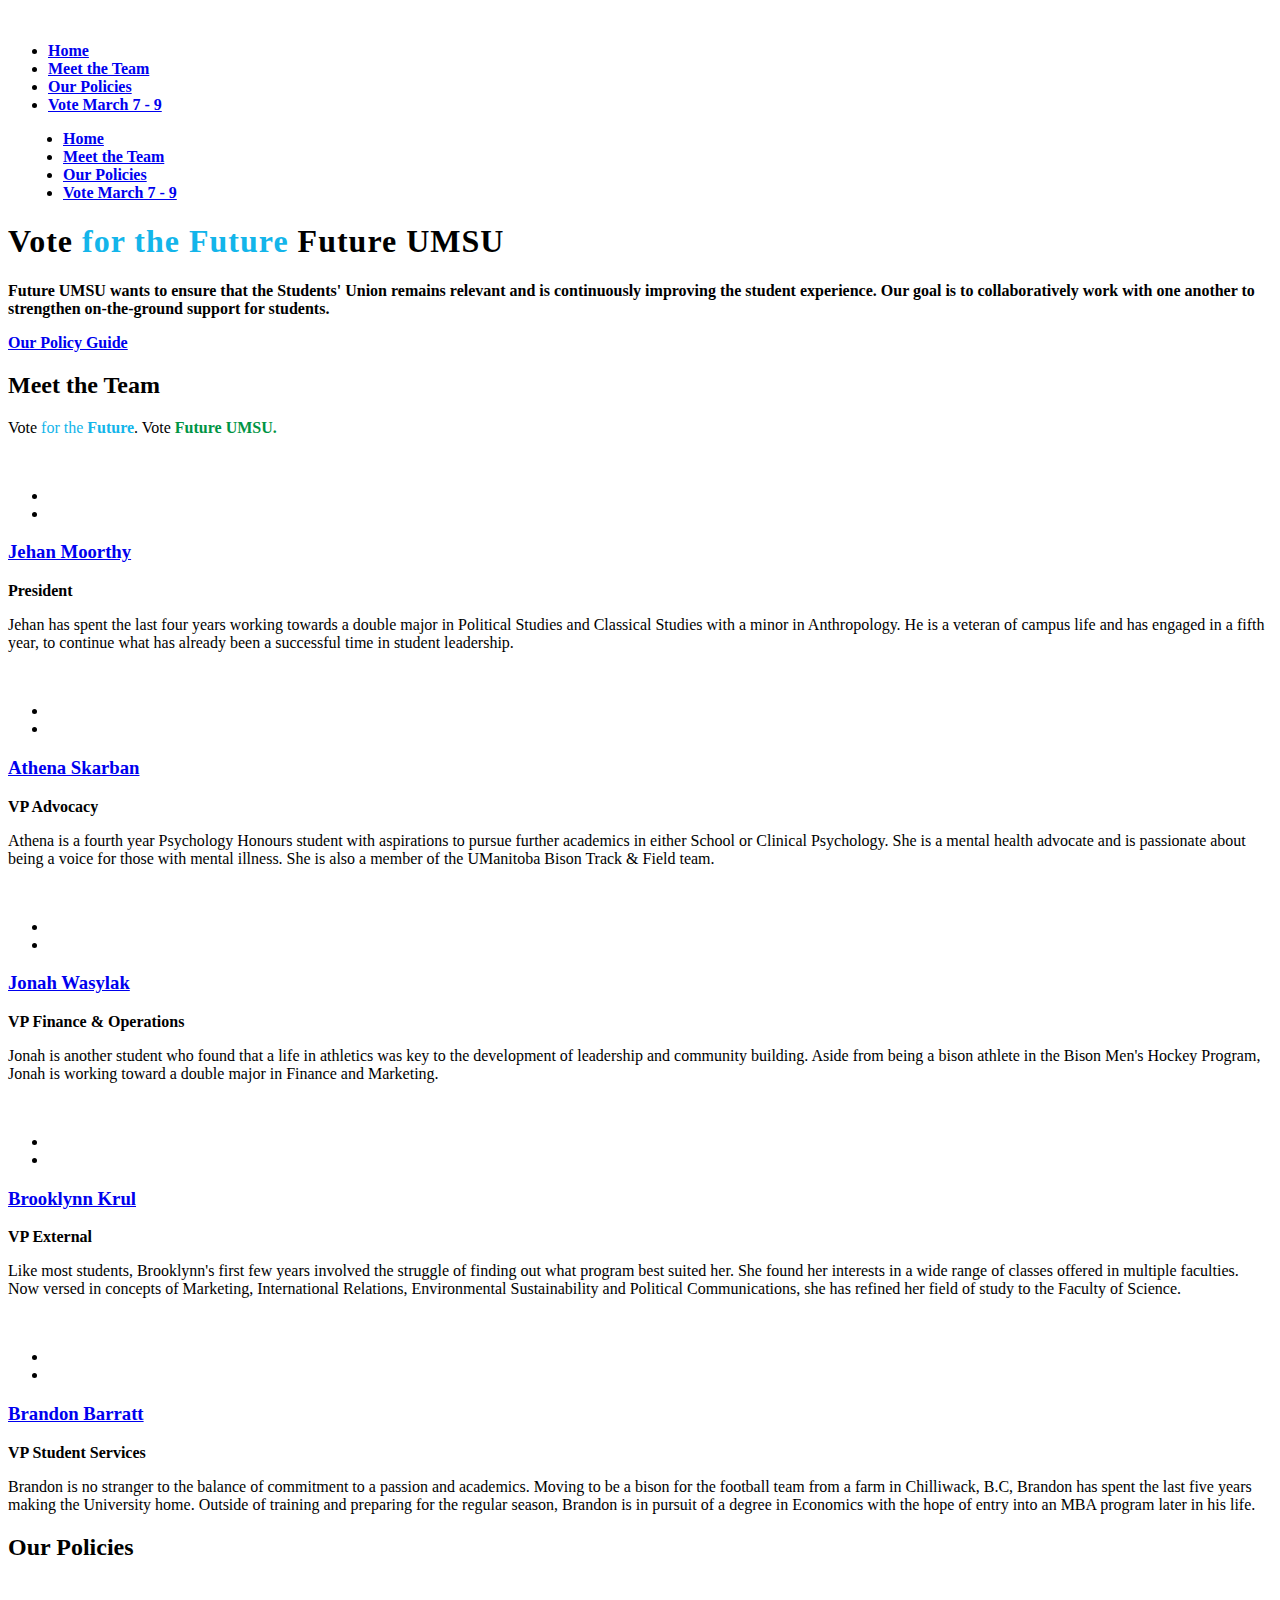
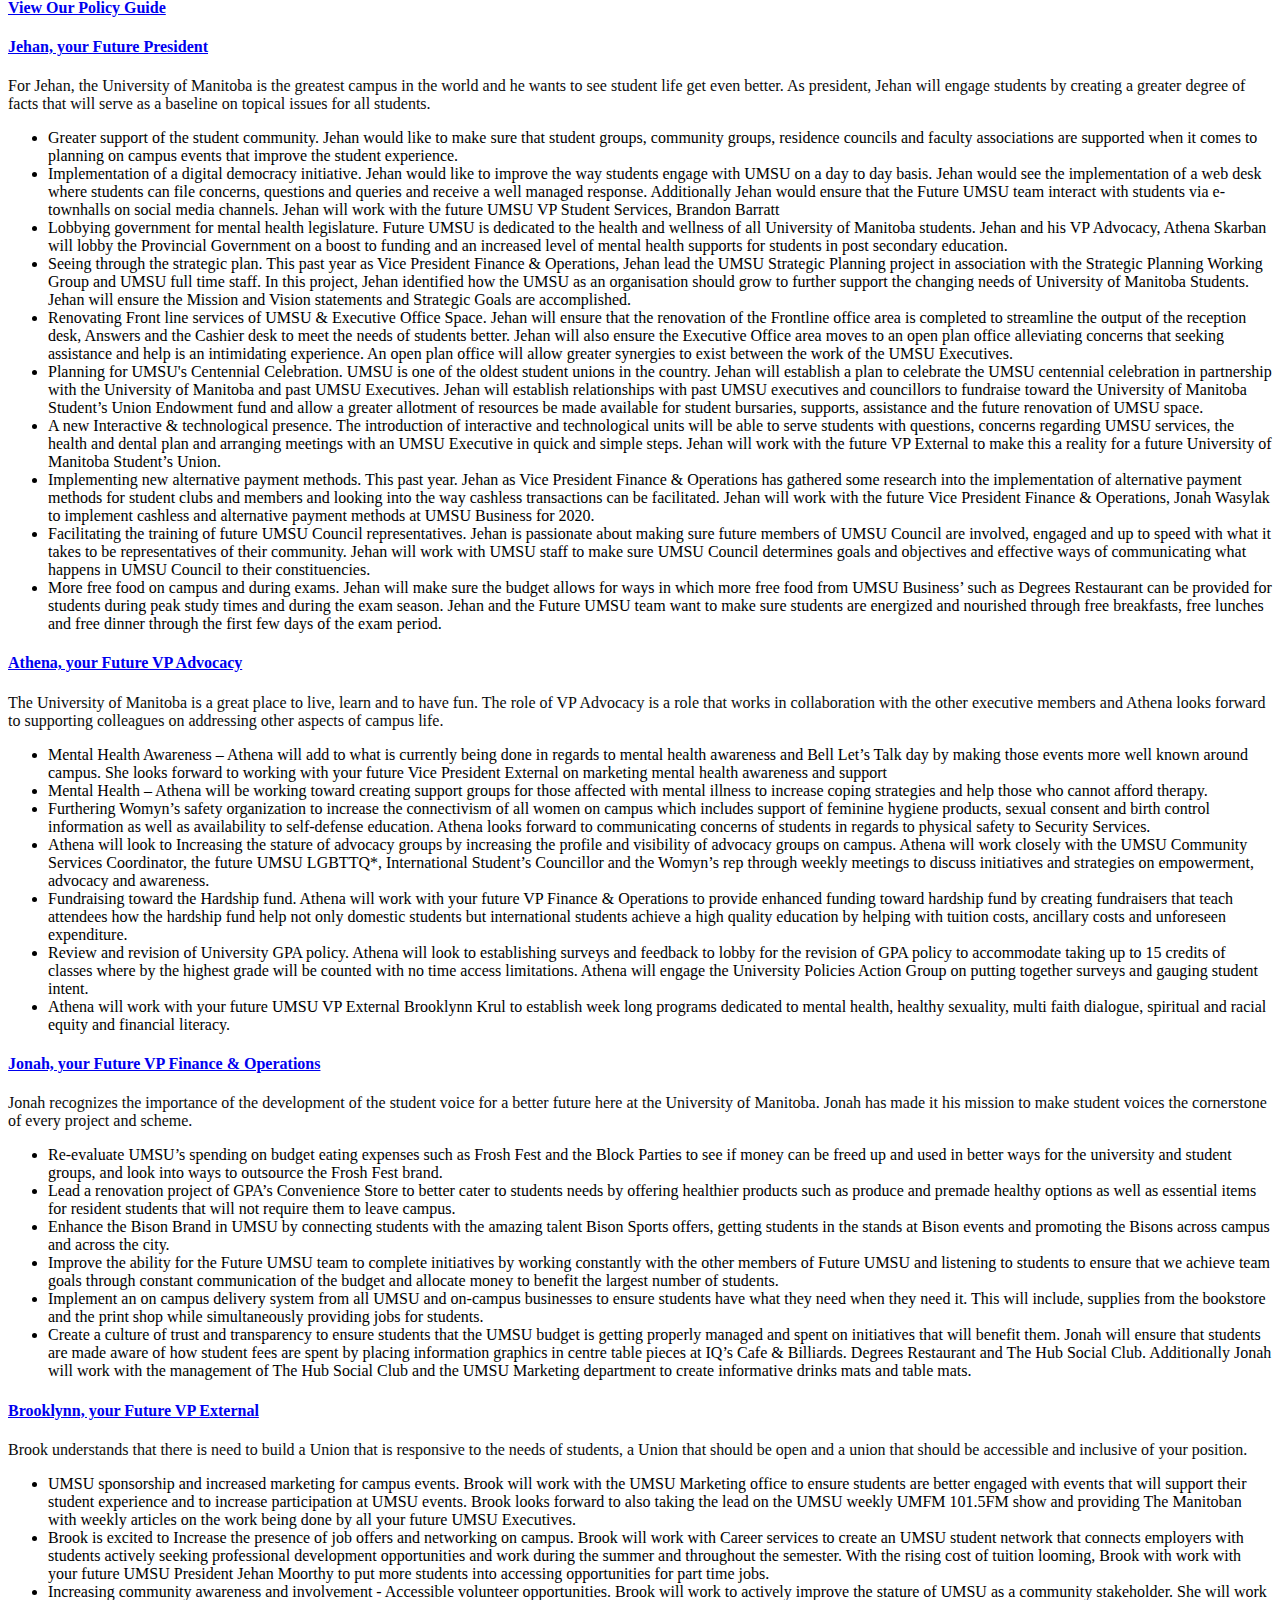
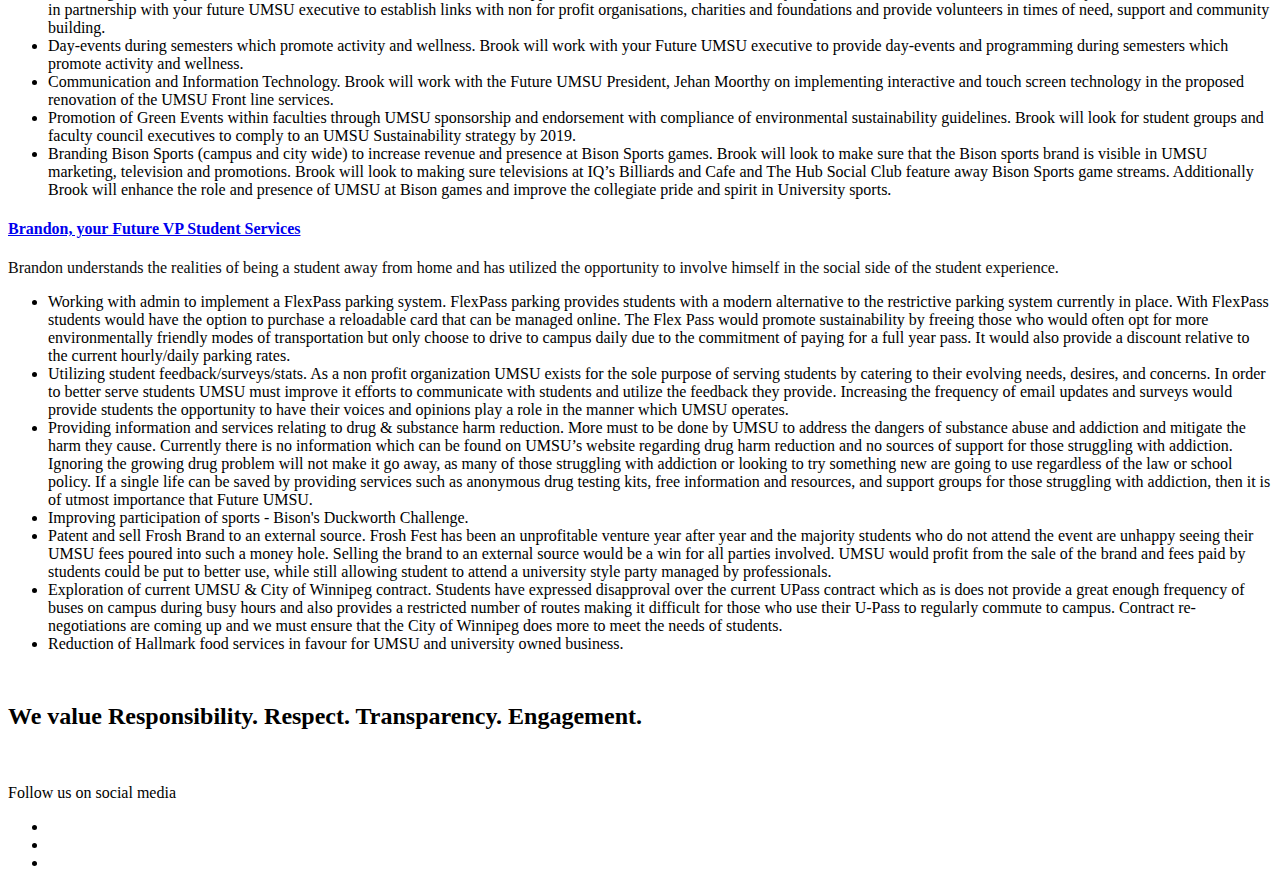
==== commit 1f6523d0: "changes" ====
--- a/index.html
+++ b/index.html
@@ -87,7 +87,7 @@
                         </h1>
                         <p><strong>Future UMSU wants to ensure that the Students' Union remains relevant and is continuously improving the student experience. Our goal
                         is to collaboratively work with one another to strengthen on-the-ground support for students.</strong></p>
-                        <a href="FutureUMSU_PolicyGuide.pdf" class="button active-btn"><strong>Our Policy Guide</strong></a>
+                        <a href="#" class="button active-btn"><strong>Our Policy Guide</strong></a>
                     </div>
                 </div>
             </div>
@@ -124,7 +124,7 @@
                                     <h3><a href="#" >Jehan Moorthy</a></h3>
                                     <p><strong>President</strong></p>
                                     <p class="team-bio text-left">Jehan has spent the last four years working towards a double major in Political Studies and Classical Studies with a minor in Anthropology.
-                                    He is a veteran of campus life and has engaged in fifth year, to continue what has already been a successful time in student leadership. </p>
+                                    He is a veteran of campus life and has engaged in a fifth year, to continue what has already been a successful time in student leadership. </p>
                                 </div>
                             </div>
                         </div>
@@ -240,7 +240,7 @@
                         <div class="area-heading area-heading-style-two text-center">
                             <h2 class="area-title"><strong>Our Policies</strong></h2>
                             <br>
-                            <a href="FutureUMSU_PolicyGuide.pdf" class="button active-btn"><strong>View Our Policy Guide</strong></a>
+                            <a href="#" class="button active-btn"><strong>View Our Policy Guide</strong></a>
                         </div>
                     </div>
 
@@ -302,8 +302,8 @@
 
                                             <div class="accordion-list">
                                                 <ul>
-                                                    <li><i class="fa fa-check-circle"></i>  Mental Health Awareness – Athena will add to what is currently being done in regards to mental health awareness week and Bell Let’s Talk day by making those events more well known around campus. She looks forward to working with your future Vice President External on marketing mental health awareness and support </li>
-                                                    <li><i class="fa fa-check-circle"></i>  Mental Health – Athena will be working toward creating support groups for those affected with mental illness, to increase coping strategies and help those who cannot afford therapy.</li>
+                                                    <li><i class="fa fa-check-circle"></i>  Mental Health Awareness – Athena will add to what is currently being done in regards to mental health awareness and Bell Let’s Talk day by making those events more well known around campus. She looks forward to working with your future Vice President External on marketing mental health awareness and support </li>
+                                                    <li><i class="fa fa-check-circle"></i>  Mental Health – Athena will be working toward creating support groups for those affected with mental illness to increase coping strategies and help those who cannot afford therapy.</li>
                                                     <li><i class="fa fa-check-circle"></i>  Furthering Womyn’s safety organization to increase the connectivism of all women on campus which includes support of feminine hygiene products, sexual consent and birth control information as well as availability to self-defense education. Athena looks forward to communicating concerns of students in regards to physical safety to Security Services. </li>
                                                     <li><i class="fa fa-check-circle"></i>  Athena will look to Increasing the stature of advocacy groups by increasing the profile and visibility of advocacy groups on campus. Athena will work closely with the UMSU Community Services Coordinator, the future UMSU LGBTTQ*, International Student’s Councillor and the Womyn’s rep through weekly meetings to discuss initiatives and strategies on empowerment, advocacy and awareness. </li>
                                                     <li><i class="fa fa-check-circle"></i>  Fundraising toward the Hardship fund. Athena will work with your future VP Finance & Operations to provide enhanced funding toward hardship fund by creating fundraisers that teach attendees how the hardship fund help not only domestic students but international students achieve a high quality education by helping with tuition costs, ancillary costs and unforeseen expenditure.</li>
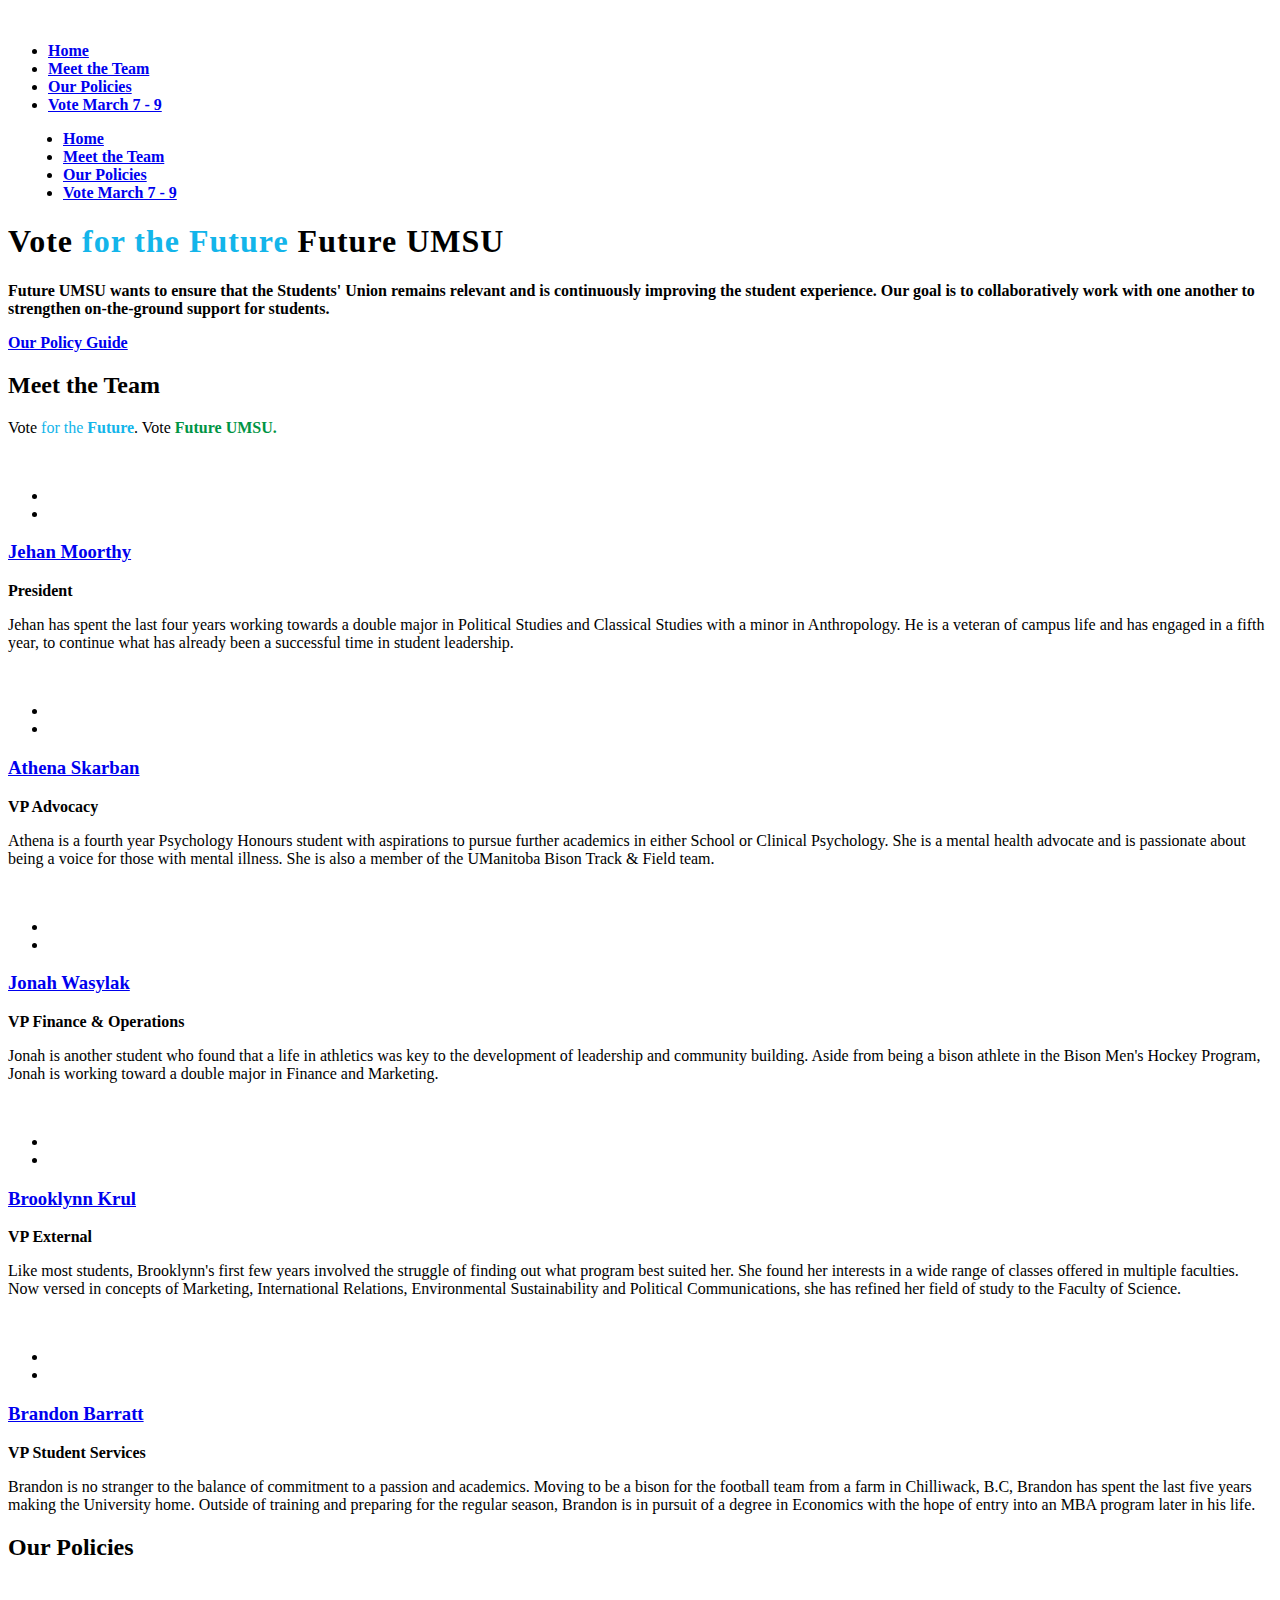
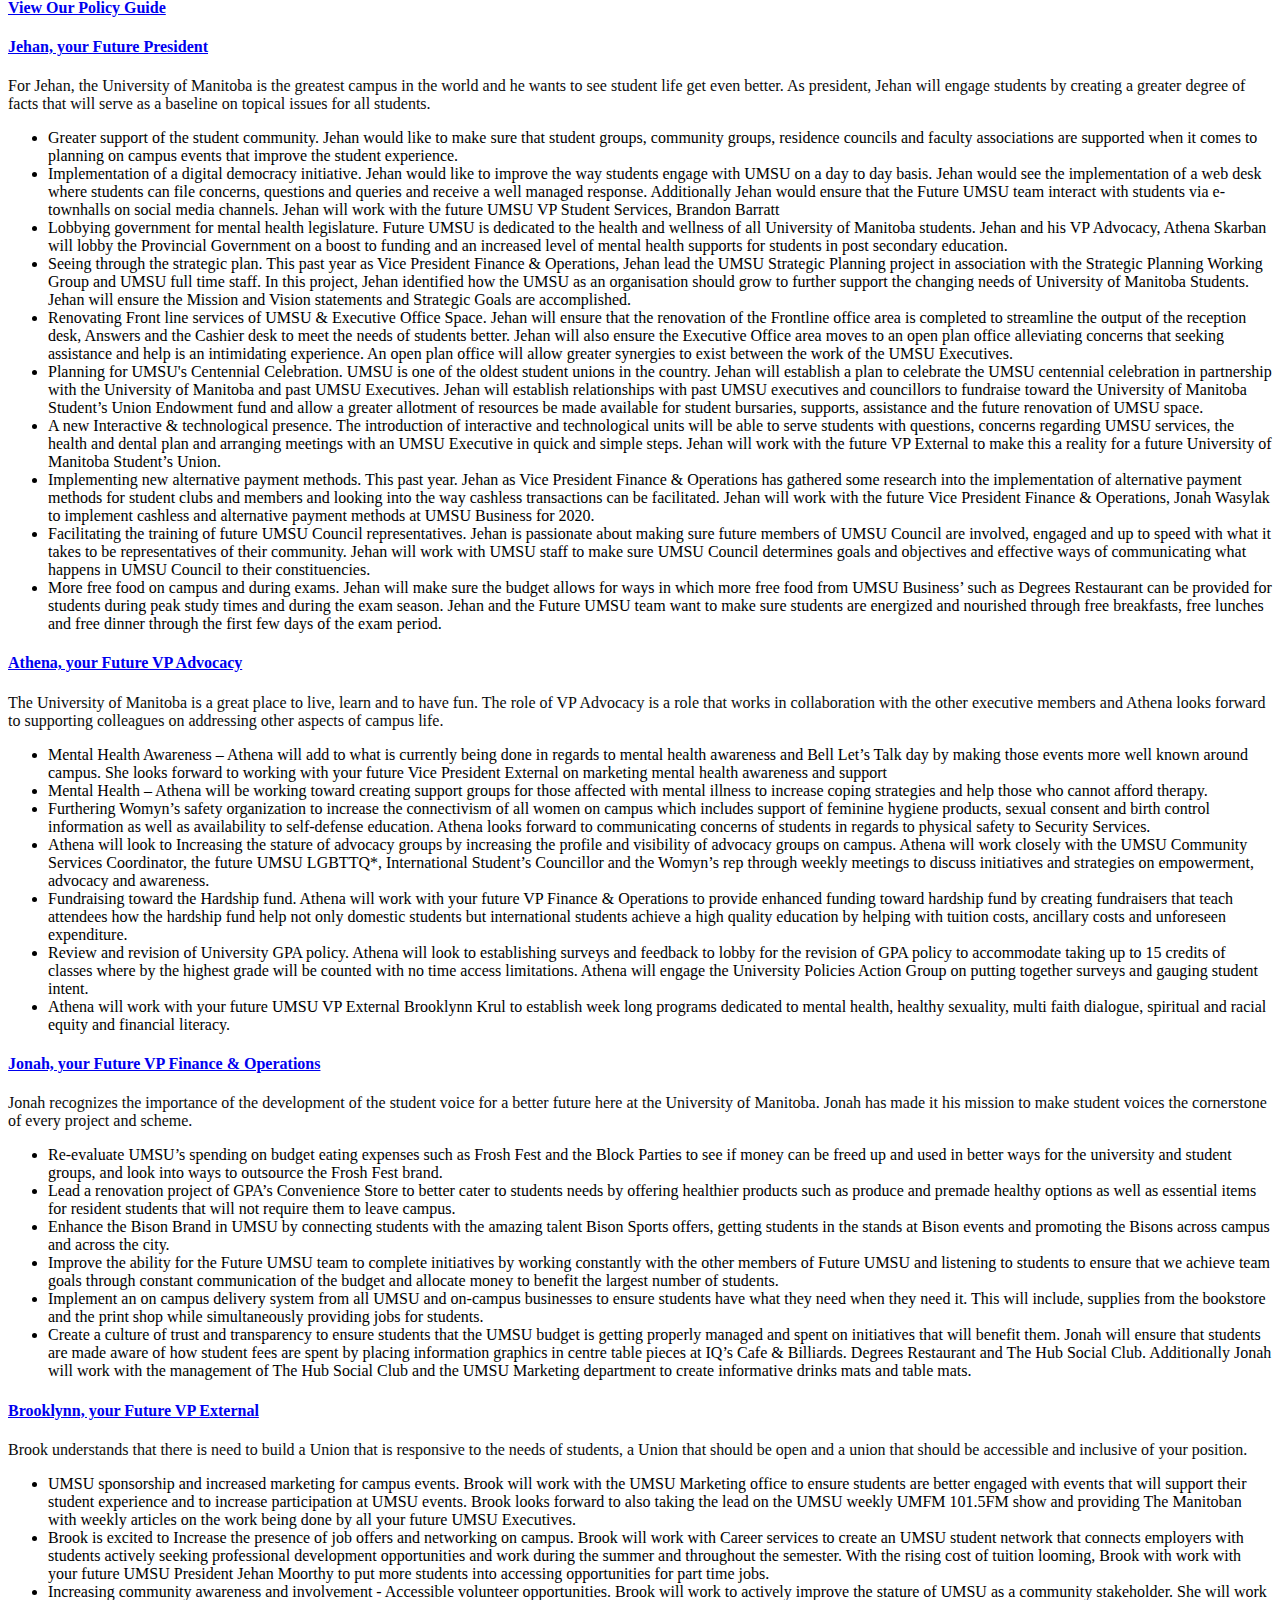
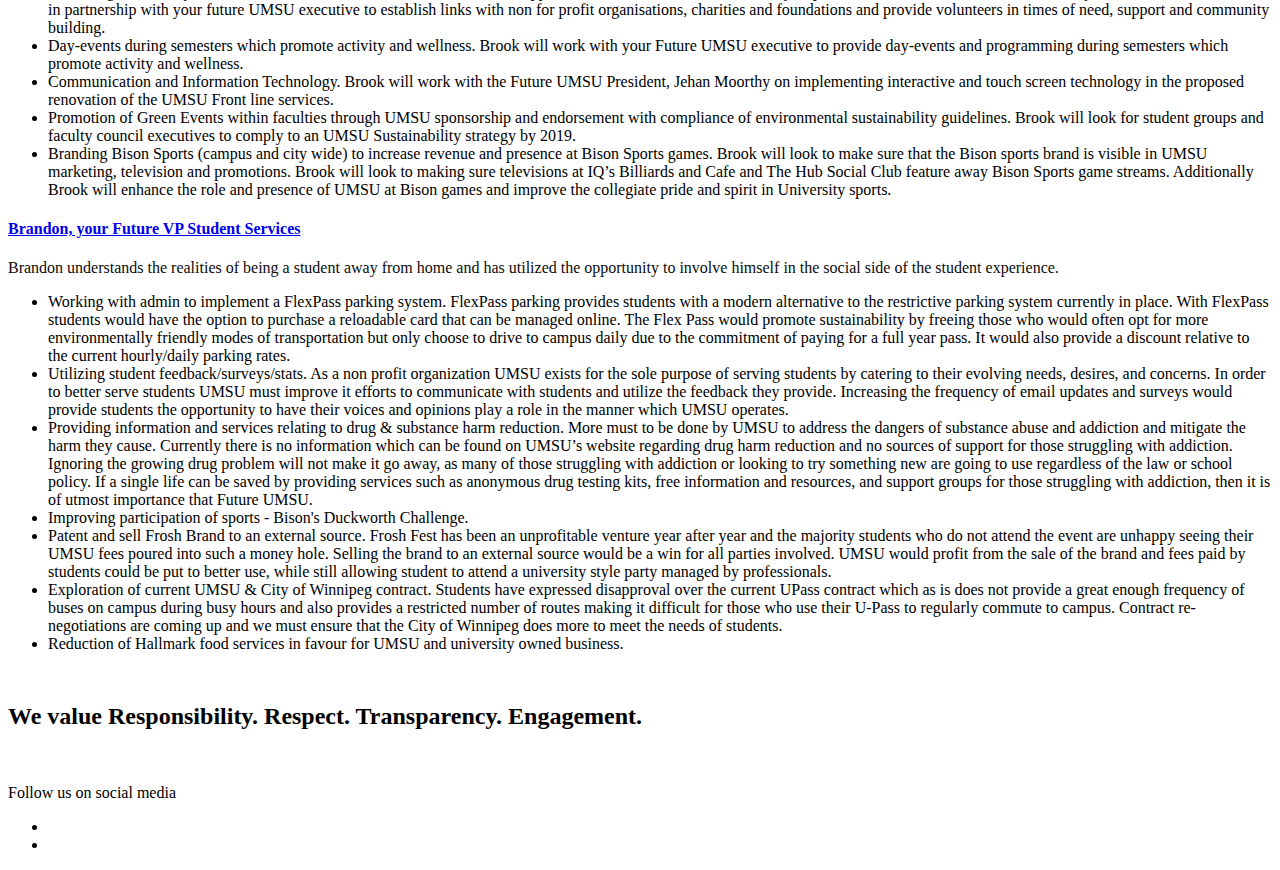
==== commit c0e04285: "changes" ====
--- a/index.html
+++ b/index.html
@@ -450,9 +450,9 @@
                     </div>
                     <div class="social-bookmark-wrapper">
                         <ul class="social-bookmark">
-                            <li><a href="#"><i class="ti-facebook"></i></a></li>
-                            <li><a href="#"><i class="ti-twitter"></i></a></li>
-                            <li><a href="#"><i class="ti-instagram"></i></a></li>
+                            <li><a href="https://www.facebook.com/Future-UMSU-1727718313947455/"><i class="ti-facebook"></i></a></li>
+                            <!--<li><a href="#"><i class="ti-twitter"></i></a></li>-->
+                            <li><a href="https://www.instagram.com/wearefutureumsu/"><i class="ti-instagram"></i></a></li>
                         </ul>
                     </div>
 
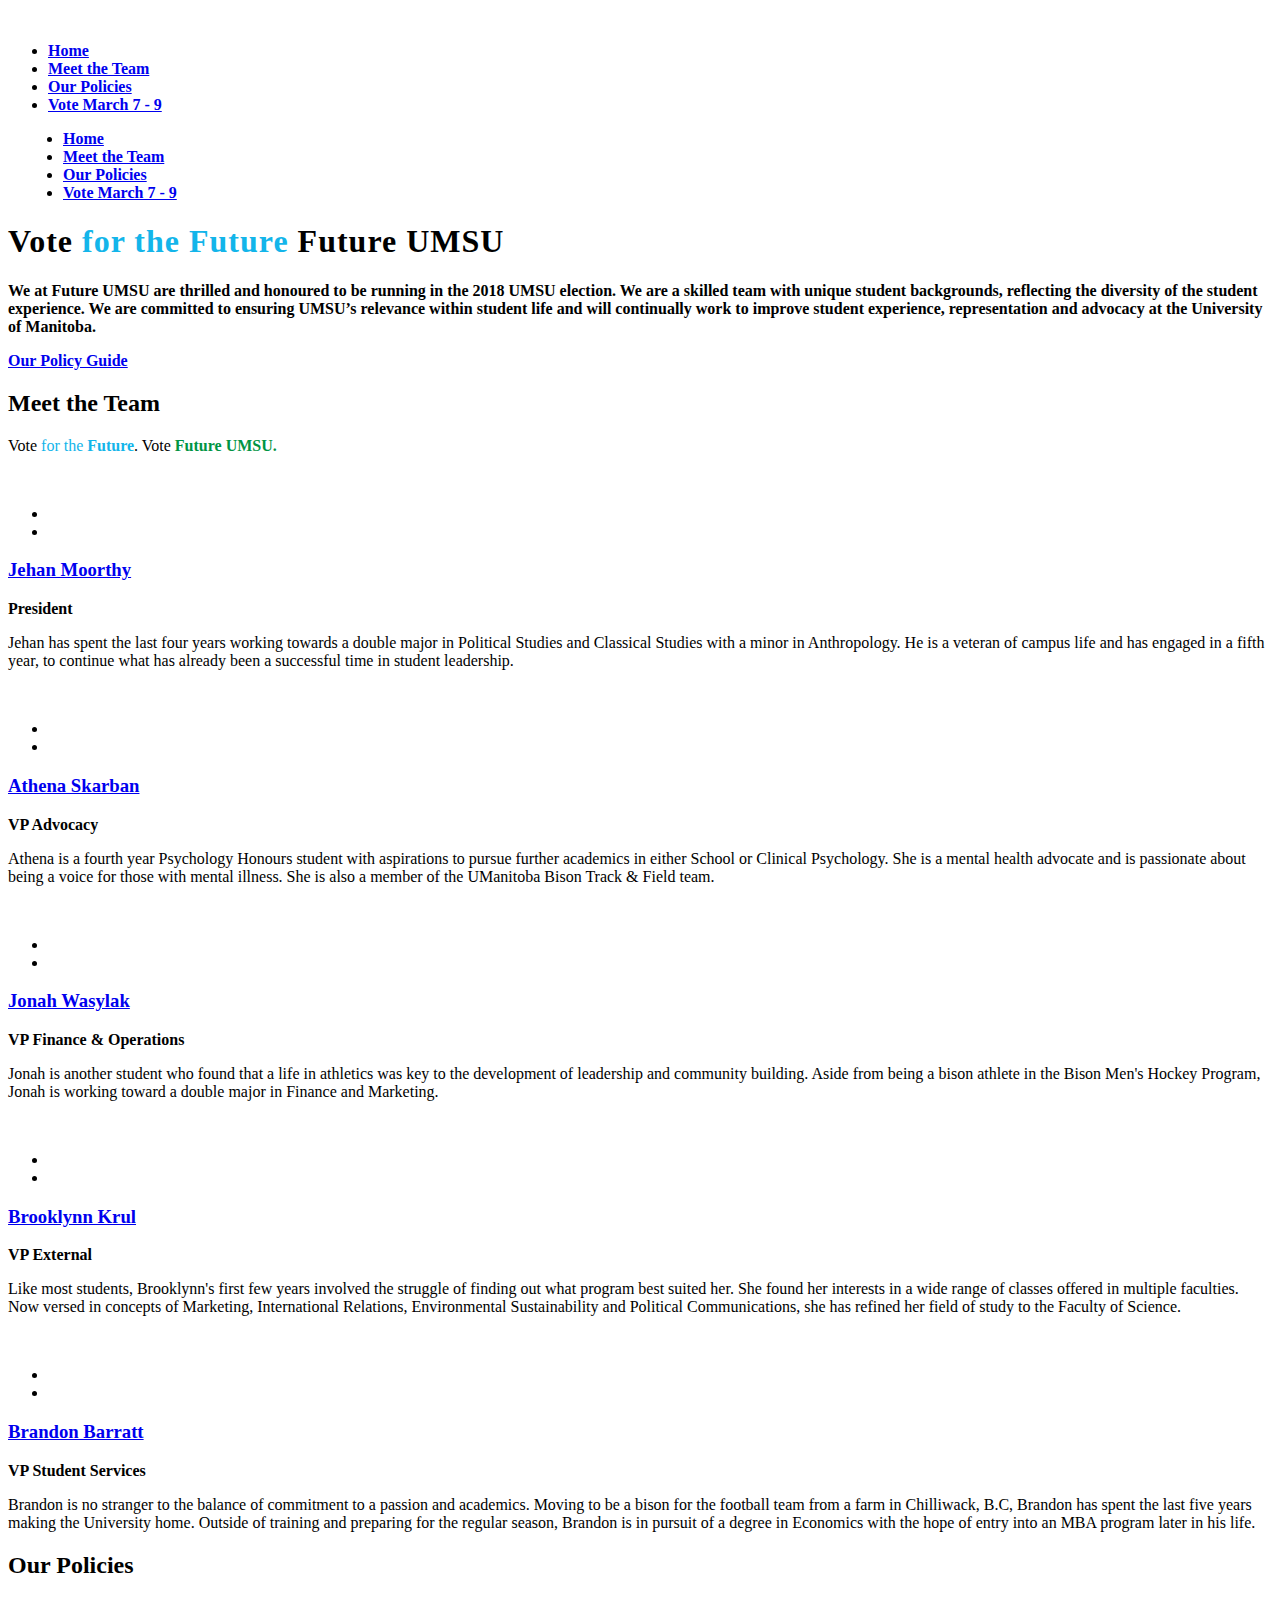
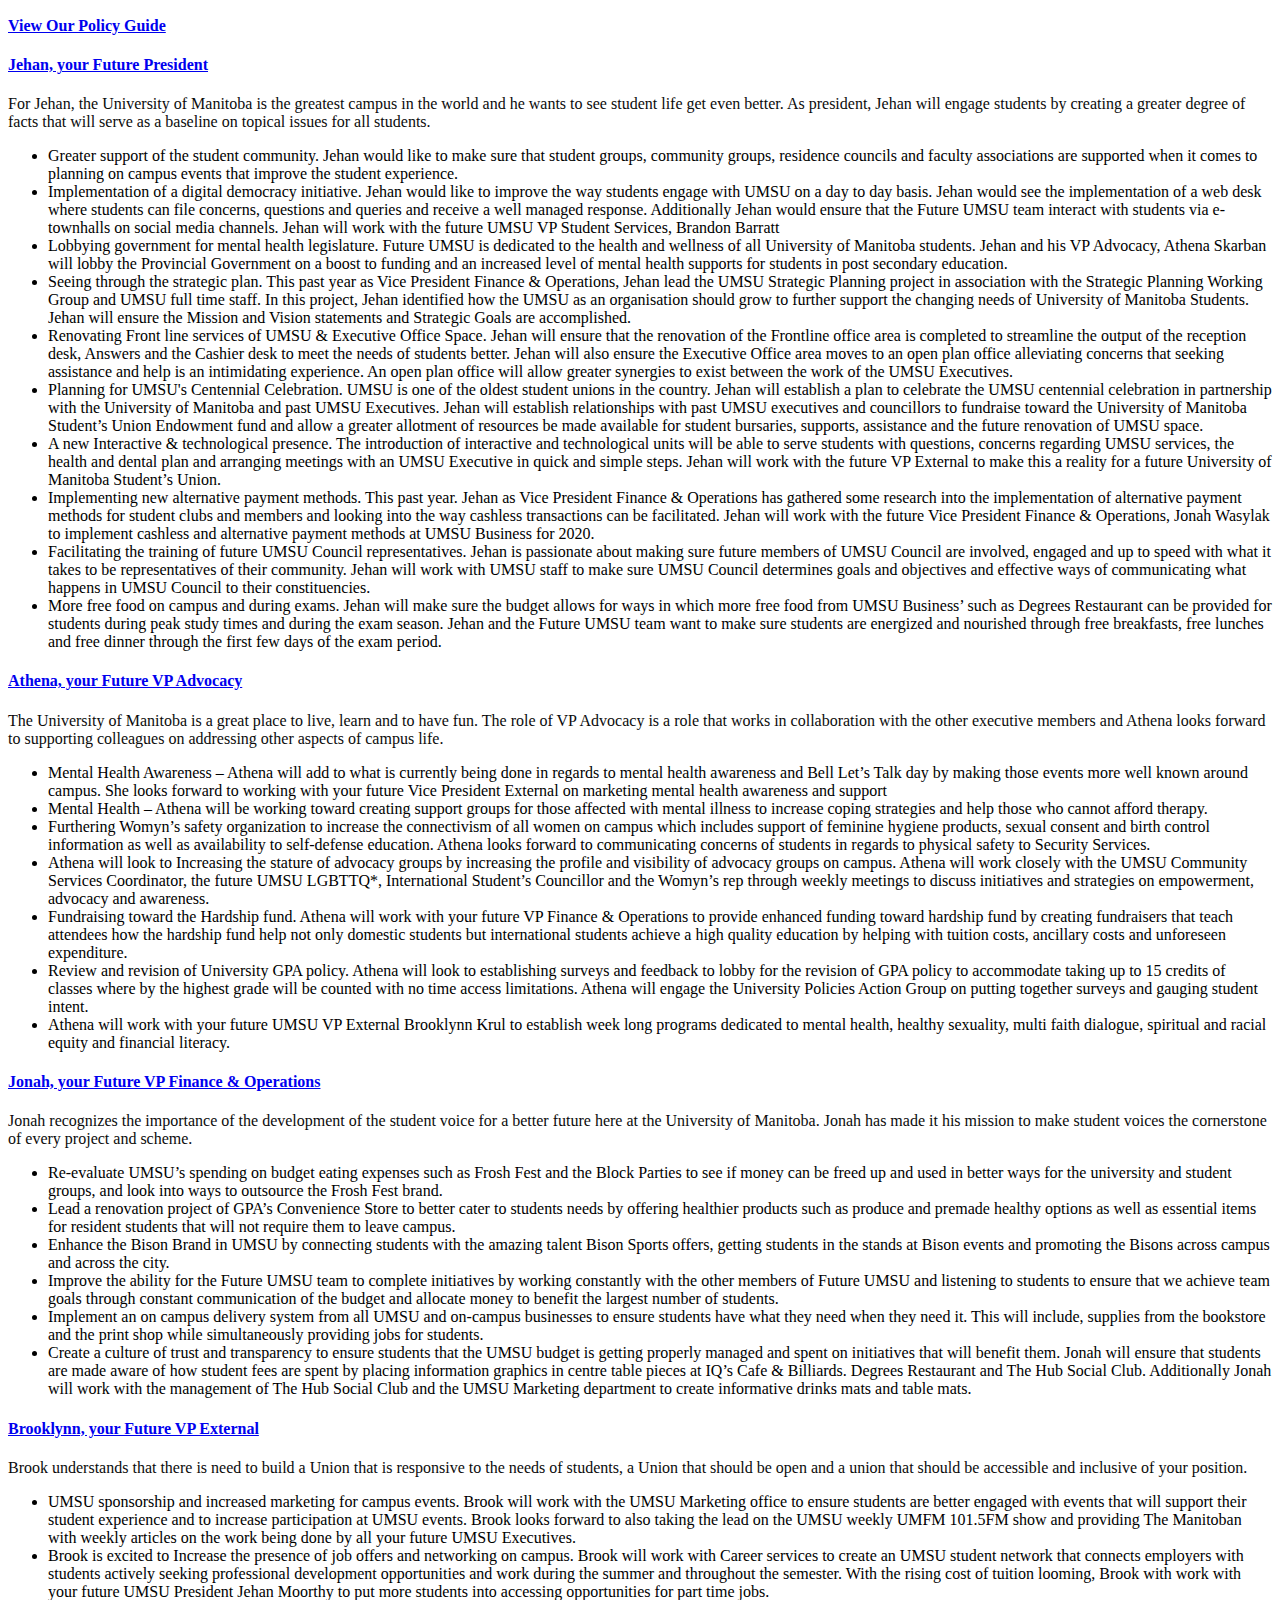
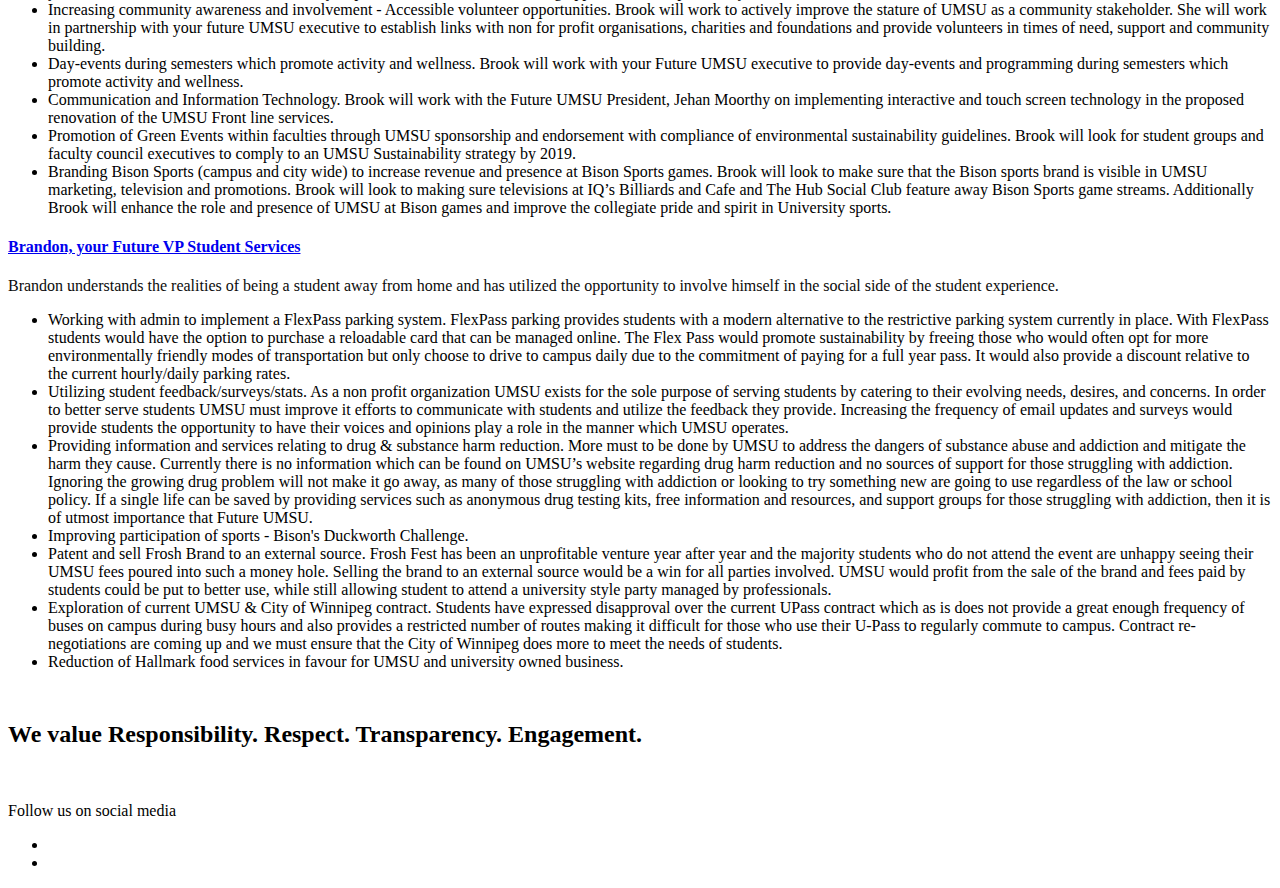
==== commit 343d15d2: "fixes" ====
--- a/index.html
+++ b/index.html
@@ -4,12 +4,13 @@
     <meta charset="utf-8">
     <meta name="viewport" content="width=device-width, initial-scale=1">
     <title>#WeAreFutureUMSU</title>
-    <meta name="description" content="">
+    <meta name="description" content="Future UMSU wants to ensure that the Students' Union remains relevant and is continuously improving the student experience. Our goal
+                        is to collaboratively work with one another to strengthen on-the-ground support for students.">
     <meta name="viewport" content="width=device-width, initial-scale=1">
-    <link rel="apple-touch-icon" href="apple-touch-icon.png.html">
     <!-- Place favicon.ico in the root directory -->
     <link rel="icon" href="img/icons/favicon.ico">
-
+    <meta property="og:title" content="#WeAreFutureUMSU" />
+    <meta property="og:image" content="http://www.wearefutureumsu.com/img/future_umsu.png" />
     <!-- All CSS Files -->
     <link rel="stylesheet" href="css/bootstrap.min.css">
     <link rel="stylesheet" href="css/themify-icons.css">
@@ -21,6 +22,16 @@
     <link rel="stylesheet" href="css/custom.css">
 
     <script src="js/vendor/modernizr-2.8.3.min.js"></script>
+    <!-- Global site tag (gtag.js) - Google Analytics -->
+    <script async src="https://www.googletagmanager.com/gtag/js?id=UA-114762448-1"></script>
+    <script>
+        window.dataLayer = window.dataLayer || [];
+        function gtag(){dataLayer.push(arguments);}
+        gtag('js', new Date());
+
+        gtag('config', 'UA-114762448-1');
+    </script>
+
 </head>
 <body>
 <!--[if lt IE 8]>
@@ -85,8 +96,7 @@
                                         <b style="letter-spacing: 1px;"><strong>Future UMSU</strong></b>
                                     </span>
                         </h1>
-                        <p><strong>Future UMSU wants to ensure that the Students' Union remains relevant and is continuously improving the student experience. Our goal
-                        is to collaboratively work with one another to strengthen on-the-ground support for students.</strong></p>
+                        <p><strong>We at Future UMSU are thrilled and honoured to be running in the 2018 UMSU election. We are a skilled team with unique student backgrounds, reflecting the diversity of the student experience. We are committed to ensuring UMSU’s relevance within student life and will continually work to improve student experience, representation and advocacy at the University of Manitoba.</strong></p>
                         <a href="#" class="button active-btn"><strong>Our Policy Guide</strong></a>
                     </div>
                 </div>
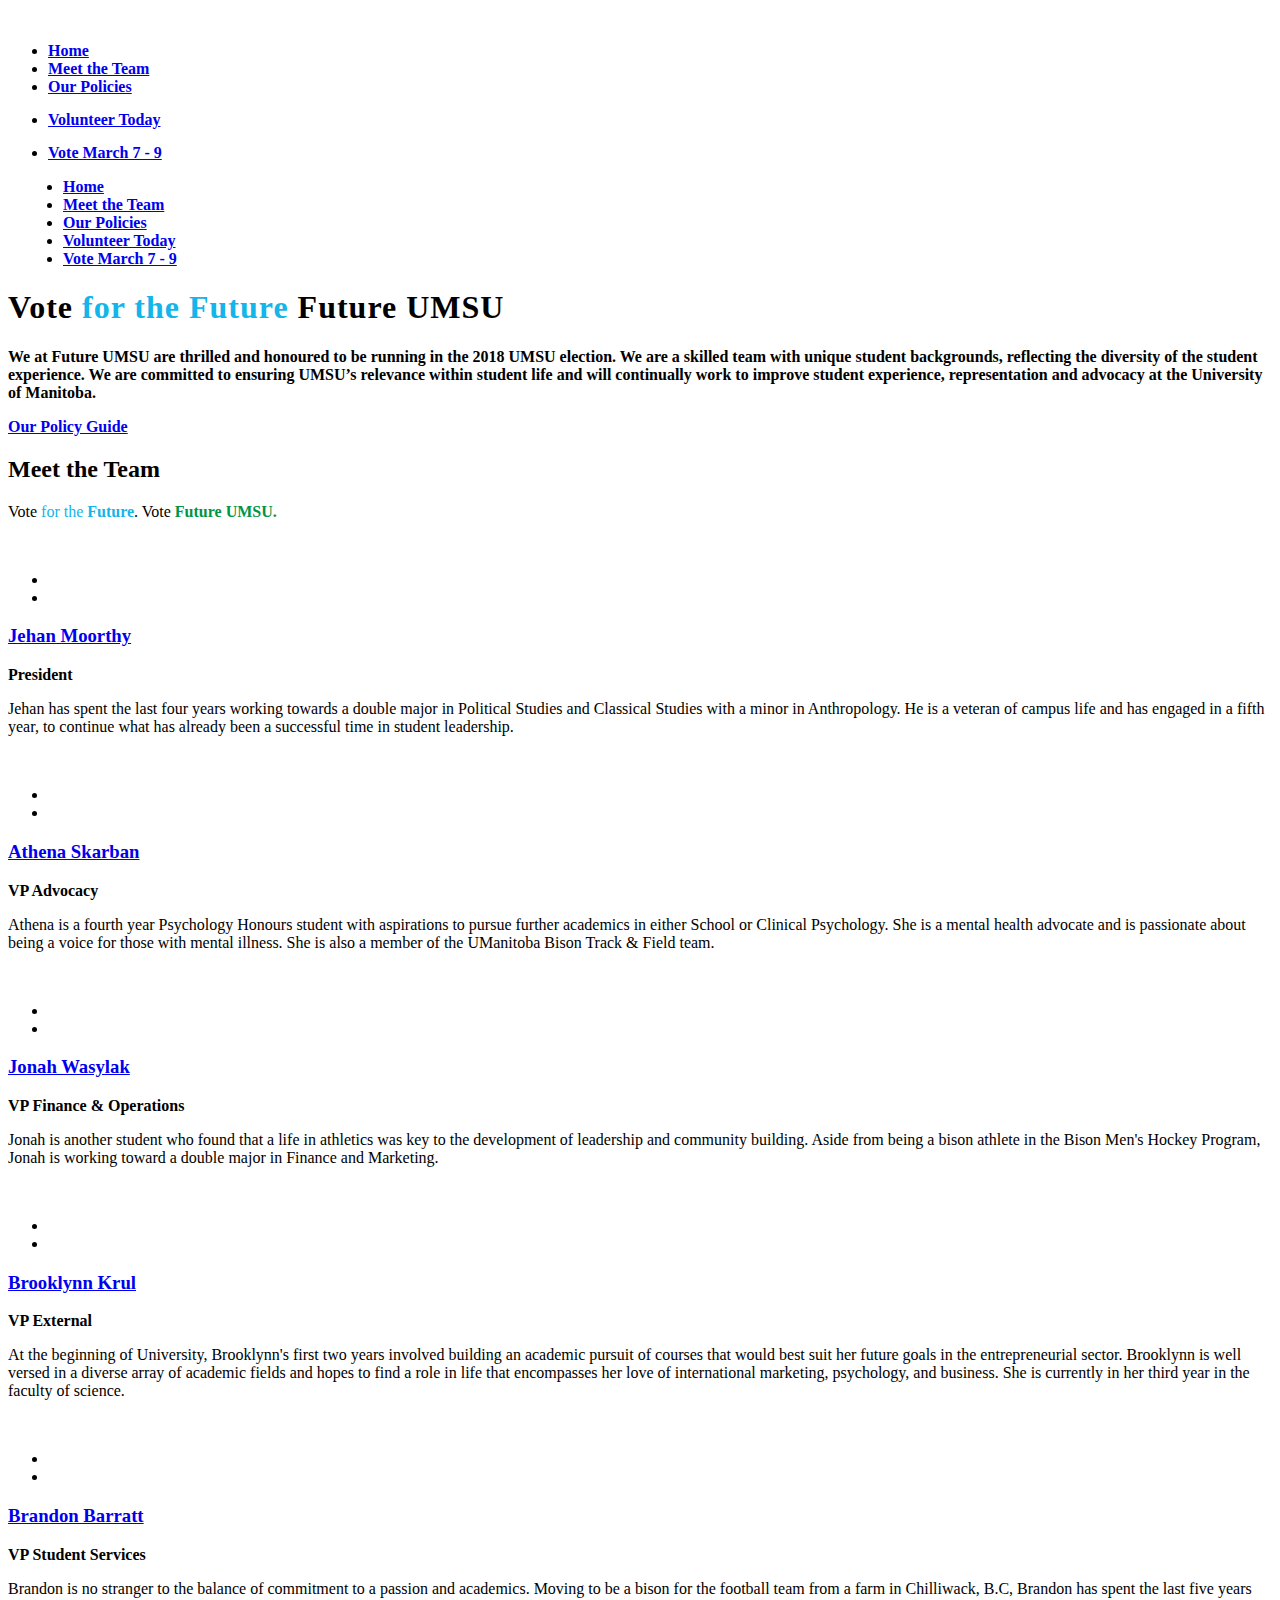
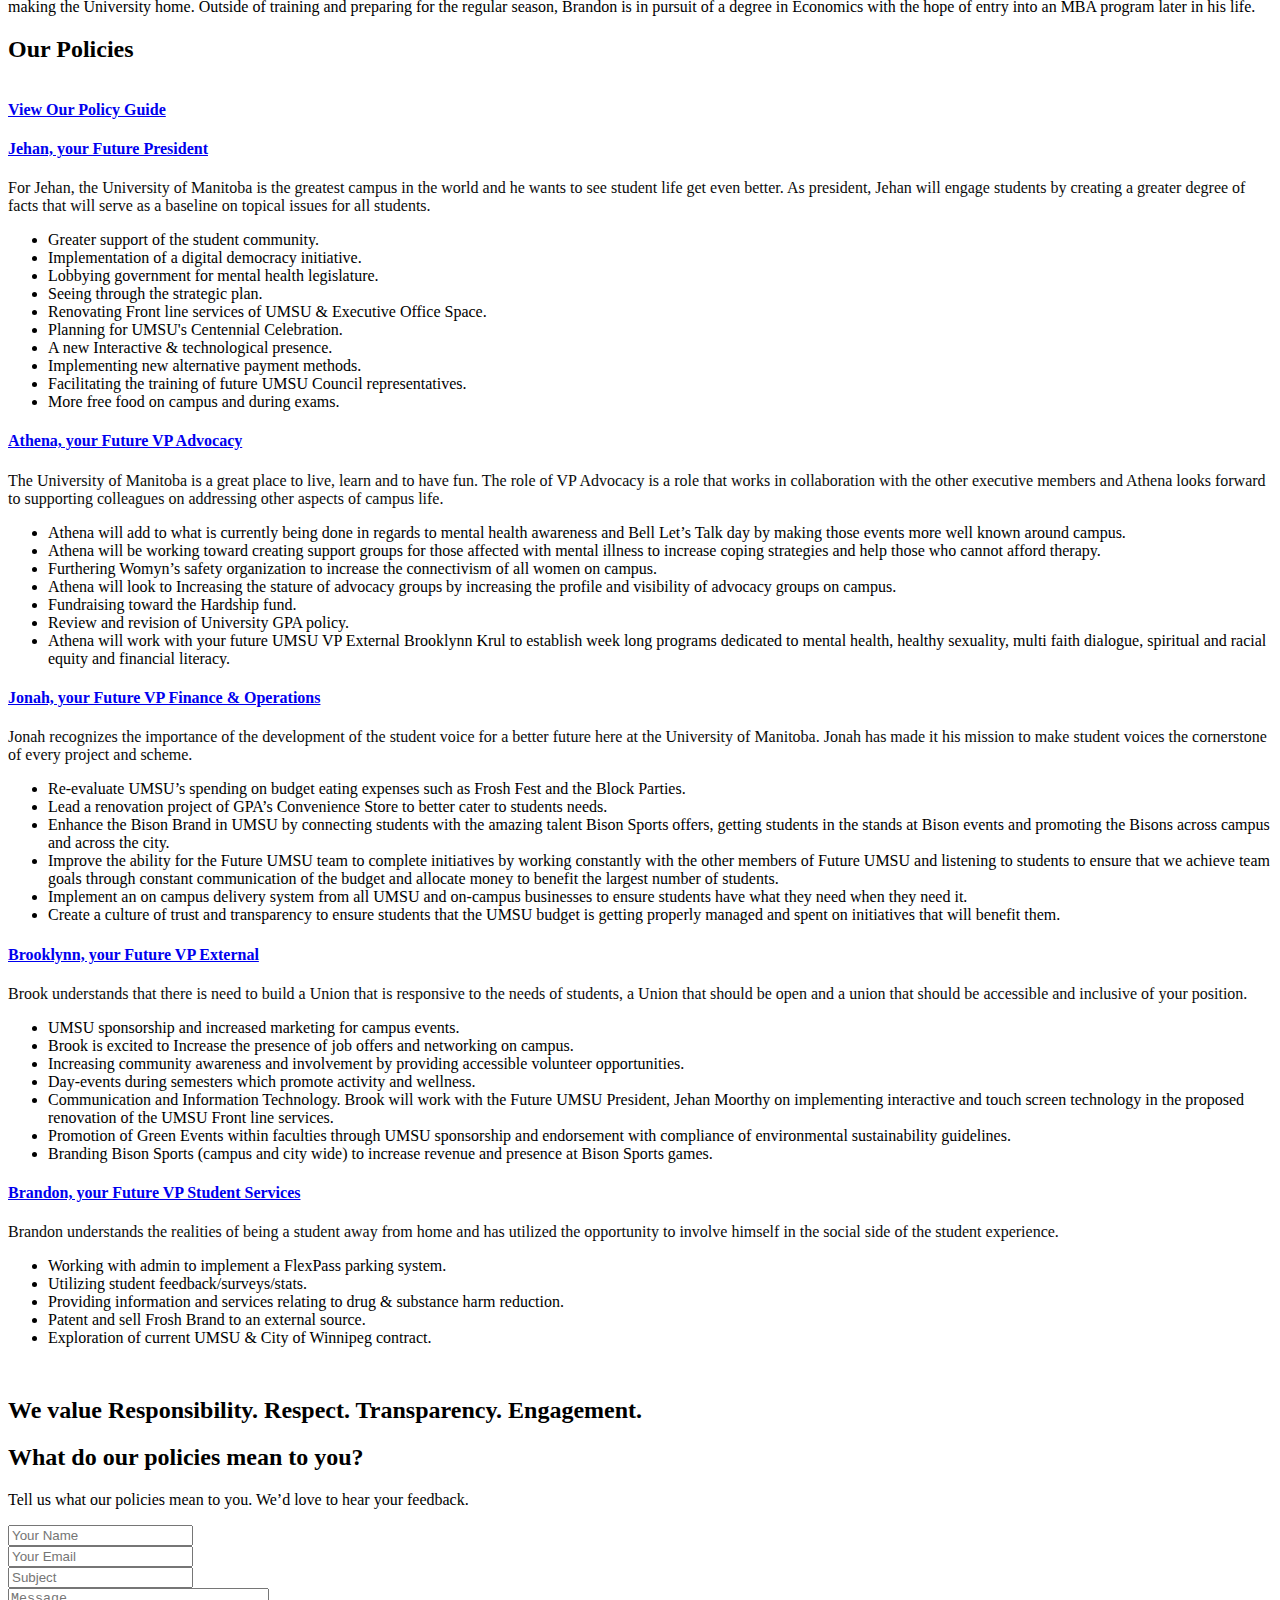
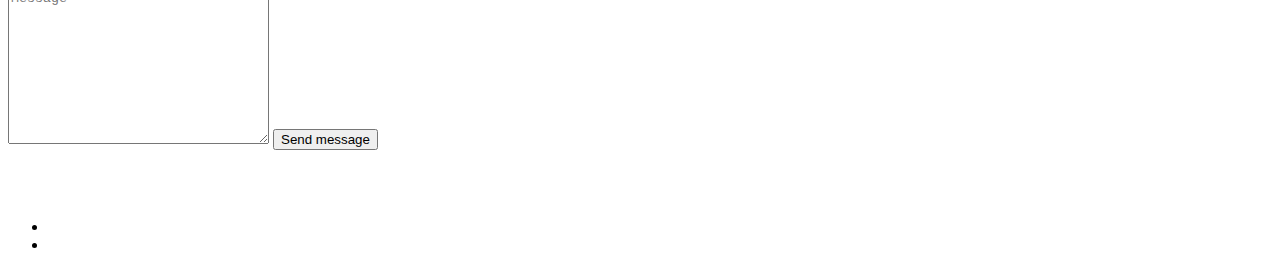
==== commit ec66ec01: "changes" ====
--- a/index.html
+++ b/index.html
@@ -58,6 +58,7 @@
                                     <li><a href="index.html#"><strong>Home</strong></a></li>
                                     <li><a href="#team"><strong>Meet the Team</strong></a></li>
                                     <li><a href="#policies"><strong>Our Policies</strong></a></li>
+                                    <li style="padding: 15px 0;"><a href="mailto:futureumsuvolunteers@gmail.com?Subject=Volunteering%20Request" target="_blank" class="button active-btn" ><strong>Volunteer Today</strong></a></li>
                                     <li><a href="https://umsu.simplyvoting.com/" target="_blank" class="button active-btn" ><strong>Vote March 7 - 9</strong></a></li>
                                 </ul>
                             </nav>
@@ -72,6 +73,7 @@
                                 <li><a href="index.html#"><strong>Home</strong></a></li>
                                 <li><a href="#team"><strong>Meet the Team</strong></a></li>
                                 <li><a href="#policies"><strong>Our Policies</strong></a></li>
+                                <li><a href="mailto:futureumsuvolunteers@gmail.com?Subject=Volunteering%20Request" target="_blank" class="button active-btn" ><strong>Volunteer Today</strong></a></li>
                                 <li><a href="https://umsu.simplyvoting.com/" target="_blank" class="button active-btn" ><strong>Vote March 7 - 9</strong></a></li>
                             </ul>
                         </nav>
@@ -97,7 +99,7 @@
                                     </span>
                         </h1>
                         <p><strong>We at Future UMSU are thrilled and honoured to be running in the 2018 UMSU election. We are a skilled team with unique student backgrounds, reflecting the diversity of the student experience. We are committed to ensuring UMSU’s relevance within student life and will continually work to improve student experience, representation and advocacy at the University of Manitoba.</strong></p>
-                        <a href="#" class="button active-btn"><strong>Our Policy Guide</strong></a>
+                        <a href="FutureUMSU_PolicyGuide.pdf" class="button active-btn"><strong>Our Policy Guide</strong></a>
                     </div>
                 </div>
             </div>
@@ -201,9 +203,9 @@
                                 <div class="member-info-wrapper">
                                     <h3><a href="#">Brooklynn Krul</a></h3>
                                     <p><strong>VP External</strong></p>
-                                    <p class="team-bio text-left">Like most students, Brooklynn's first few years involved the struggle of finding out what program best suited her. She found
-                                    her interests in a wide range of classes offered in multiple faculties. Now versed in concepts of Marketing,
-                                    International Relations, Environmental Sustainability and Political Communications, she has refined her field of study to the Faculty of Science.</p>
+                                    <p class="team-bio text-left">At the beginning of University, Brooklynn's first two years involved building an academic pursuit of
+                                        courses that would best suit her future goals in the entrepreneurial sector. Brooklynn is well versed in a diverse array of academic
+                                        fields and hopes to find a role in life that encompasses her love of international marketing, psychology, and business. She is currently in her third year in the faculty of science.</p>
                                 </div>
                             </div>
                         </div>
@@ -250,7 +252,7 @@
                         <div class="area-heading area-heading-style-two text-center">
                             <h2 class="area-title"><strong>Our Policies</strong></h2>
                             <br>
-                            <a href="#" class="button active-btn"><strong>View Our Policy Guide</strong></a>
+                            <a href="FutureUMSU_PolicyGuide.pdf" class="button active-btn"><strong>View Our Policy Guide</strong></a>
                         </div>
                     </div>
 
@@ -272,26 +274,17 @@
 
                                             <div class="accordion-list">
                                                 <ul>
-                                                    <li><i class="fa fa-check-circle"></i>  Greater support of the student community. Jehan would like to make sure that student groups, community groups, residence councils and faculty associations are supported when it comes to planning on campus events  that improve the student experience. </li>
-                                                    <li><i class="fa fa-check-circle"></i>  Implementation of a digital democracy initiative. Jehan would like to improve the way students engage with UMSU on a day to day basis. Jehan would see the implementation of a web desk where students can file concerns, questions and queries and receive
-                                                        a well managed response. Additionally Jehan would ensure that the Future UMSU team interact with students via e-townhalls on social media channels. Jehan will work with the future UMSU VP Student Services, Brandon Barratt </li>
-                                                    <li><i class="fa fa-check-circle"></i>  Lobbying government for mental health legislature. Future UMSU is dedicated to the health and wellness of all University of Manitoba students. Jehan and his VP Advocacy, Athena Skarban will lobby the Provincial Government on a boost to funding and an increased
-                                                        level of mental health supports for students in post secondary education.</li>
-                                                    <li><i class="fa fa-check-circle"></i>  Seeing through the strategic plan. This past year as Vice President Finance & Operations, Jehan lead the UMSU Strategic Planning project in association with the Strategic Planning Working Group and UMSU full time staff. In this project, Jehan identified how the
-                                                        UMSU as an organisation should grow to further support the changing needs of University of Manitoba Students. Jehan will ensure the Mission and Vision statements and Strategic Goals are accomplished.</li>
-                                                    <li><i class="fa fa-check-circle"></i>  Renovating Front line services of UMSU & Executive Office Space. Jehan will ensure that the renovation of the Frontline office area is completed to streamline the output of the reception desk, Answers and the Cashier desk to meet the needs of students better.
-                                                        Jehan will also ensure the Executive Office area moves to an open plan office alleviating concerns that seeking assistance and help is an intimidating experience. An open plan office will allow greater synergies to exist between the work of the UMSU Executives. </li>
-                                                    <li><i class="fa fa-check-circle"></i>  Planning for UMSU's Centennial Celebration. UMSU is one of the oldest student unions in the country. Jehan will establish a plan to celebrate the UMSU centennial celebration in partnership with the University of Manitoba and past UMSU Executives. Jehan will
-                                                        establish relationships with past UMSU executives and councillors to fundraise toward the University of Manitoba Student’s Union Endowment fund and allow a greater allotment of resources be made available for student bursaries, supports, assistance and the future renovation of UMSU space.</li>
-                                                    <li><i class="fa fa-check-circle"></i>  A new Interactive & technological presence. The introduction of interactive and technological units will be able to serve students with questions, concerns regarding UMSU services, the health and dental plan and arranging meetings with an UMSU Executive in
-                                                        quick and simple steps. Jehan will work with the future VP External to make this a reality for a future University of Manitoba Student’s Union.</li>
-                                                    <li><i class="fa fa-check-circle"></i>  Implementing new alternative payment methods. This past year. Jehan as Vice President Finance & Operations has gathered some research into the implementation of alternative payment methods for student clubs and members and looking into the way cashless transactions
-                                                        can be facilitated. Jehan will work with the future Vice President Finance & Operations, Jonah Wasylak to implement cashless and alternative payment methods at UMSU Business for 2020.
+                                                    <li><i class="fa fa-check-circle"></i>  Greater support of the student community.</li>
+                                                    <li><i class="fa fa-check-circle"></i>  Implementation of a digital democracy initiative. </li>
+                                                    <li><i class="fa fa-check-circle"></i>  Lobbying government for mental health legislature.</li>
+                                                    <li><i class="fa fa-check-circle"></i>  Seeing through the strategic plan.</li>
+                                                    <li><i class="fa fa-check-circle"></i>  Renovating Front line services of UMSU & Executive Office Space.</li>
+                                                    <li><i class="fa fa-check-circle"></i>  Planning for UMSU's Centennial Celebration.</li>
+                                                    <li><i class="fa fa-check-circle"></i>  A new Interactive & technological presence.</li>
+                                                    <li><i class="fa fa-check-circle"></i>  Implementing new alternative payment methods.
                                                     </li>
-                                                    <li><i class="fa fa-check-circle"></i>  Facilitating the training of future UMSU Council representatives. Jehan is passionate about making sure future members of UMSU Council are involved, engaged and up to speed with what it takes to be representatives of their community. Jehan will work with UMSU
-                                                        staff to make sure UMSU Council determines goals and objectives and effective ways of communicating what happens in UMSU Council to their constituencies. </li>
-                                                    <li><i class="fa fa-check-circle"></i>  More free food on campus and during exams. Jehan will make sure the budget allows for ways in which more free food from UMSU Business’ such as Degrees Restaurant can be provided for students during peak study times and during the exam season. Jehan and the Future
-                                                        UMSU team want to make sure students are energized and nourished through free breakfasts, free lunches and free dinner through the first few days of the exam period. </li>
+                                                    <li><i class="fa fa-check-circle"></i>  Facilitating the training of future UMSU Council representatives.</li>
+                                                    <li><i class="fa fa-check-circle"></i>  More free food on campus and during exams.</li>
                                                 </ul>
                                             </div>
                                         </div>
@@ -312,12 +305,12 @@
 
                                             <div class="accordion-list">
                                                 <ul>
-                                                    <li><i class="fa fa-check-circle"></i>  Mental Health Awareness – Athena will add to what is currently being done in regards to mental health awareness and Bell Let’s Talk day by making those events more well known around campus. She looks forward to working with your future Vice President External on marketing mental health awareness and support </li>
-                                                    <li><i class="fa fa-check-circle"></i>  Mental Health – Athena will be working toward creating support groups for those affected with mental illness to increase coping strategies and help those who cannot afford therapy.</li>
-                                                    <li><i class="fa fa-check-circle"></i>  Furthering Womyn’s safety organization to increase the connectivism of all women on campus which includes support of feminine hygiene products, sexual consent and birth control information as well as availability to self-defense education. Athena looks forward to communicating concerns of students in regards to physical safety to Security Services. </li>
-                                                    <li><i class="fa fa-check-circle"></i>  Athena will look to Increasing the stature of advocacy groups by increasing the profile and visibility of advocacy groups on campus. Athena will work closely with the UMSU Community Services Coordinator, the future UMSU LGBTTQ*, International Student’s Councillor and the Womyn’s rep through weekly meetings to discuss initiatives and strategies on empowerment, advocacy and awareness. </li>
-                                                    <li><i class="fa fa-check-circle"></i>  Fundraising toward the Hardship fund. Athena will work with your future VP Finance & Operations to provide enhanced funding toward hardship fund by creating fundraisers that teach attendees how the hardship fund help not only domestic students but international students achieve a high quality education by helping with tuition costs, ancillary costs and unforeseen expenditure.</li>
-                                                    <li><i class="fa fa-check-circle"></i>  Review and revision of University GPA policy. Athena will look to establishing surveys and feedback to lobby for the revision of GPA policy to accommodate taking up to 15 credits of classes where by the highest grade will be counted with no time access limitations. Athena will engage the University Policies Action Group on putting together surveys and gauging student intent.</li>
+                                                    <li><i class="fa fa-check-circle"></i>  Athena will add to what is currently being done in regards to mental health awareness and Bell Let’s Talk day by making those events more well known around campus.</li>
+                                                    <li><i class="fa fa-check-circle"></i>  Athena will be working toward creating support groups for those affected with mental illness to increase coping strategies and help those who cannot afford therapy.</li>
+                                                    <li><i class="fa fa-check-circle"></i>  Furthering Womyn’s safety organization to increase the connectivism of all women on campus.</li>
+                                                    <li><i class="fa fa-check-circle"></i>  Athena will look to Increasing the stature of advocacy groups by increasing the profile and visibility of advocacy groups on campus.</li>
+                                                    <li><i class="fa fa-check-circle"></i>  Fundraising toward the Hardship fund.</li>
+                                                    <li><i class="fa fa-check-circle"></i>  Review and revision of University GPA policy.</li>
                                                     <li><i class="fa fa-check-circle"></i>  Athena will work with your future UMSU VP External Brooklynn Krul to establish week long programs dedicated to mental health, healthy sexuality, multi faith dialogue, spiritual and racial equity and financial literacy. </li>
                                                 </ul>
                                             </div>
@@ -338,13 +331,12 @@
 
                                             <div class="accordion-list">
                                                 <ul>
-                                                    <li><i class="fa fa-check-circle"></i>  Re-evaluate UMSU’s spending on budget eating expenses such as Frosh Fest and the Block Parties to see if money can be freed up and used in better ways for the university and student groups, and look into ways to outsource the Frosh Fest brand.</li>
-                                                    <li><i class="fa fa-check-circle"></i>  Lead a renovation project of GPA’s Convenience Store to better cater to students needs by offering healthier products such as produce and premade healthy options as well as essential items for resident students that will not require them to leave campus. </li>
+                                                    <li><i class="fa fa-check-circle"></i>  Re-evaluate UMSU’s spending on budget eating expenses such as Frosh Fest and the Block Parties.</li>
+                                                    <li><i class="fa fa-check-circle"></i>  Lead a renovation project of GPA’s Convenience Store to better cater to students needs.</li>
                                                     <li><i class="fa fa-check-circle"></i>  Enhance the Bison Brand in UMSU by connecting students with the amazing talent Bison Sports offers, getting students in the stands at Bison events and promoting the Bisons across campus and across the city.</li>
                                                     <li><i class="fa fa-check-circle"></i>  Improve the ability for the Future UMSU team to complete initiatives by working constantly with the other members of Future UMSU and listening to students to ensure that we achieve team goals through constant communication of the budget and allocate money to benefit the largest number of students.</li>
-                                                    <li><i class="fa fa-check-circle"></i>  Implement an on campus delivery system from all UMSU and on-campus businesses to ensure students have what they need when they need it. This will include, supplies from the bookstore and the print shop while simultaneously providing jobs for students.</li>
-                                                    <li><i class="fa fa-check-circle"></i>  Create a culture of trust and transparency to ensure students that the UMSU budget is getting properly managed and spent on initiatives that will benefit them. Jonah will ensure that students are made aware of how student fees are spent by placing information
-                                                        graphics in centre table pieces at IQ’s Cafe & Billiards. Degrees Restaurant and The Hub Social Club. Additionally Jonah will work with the management of The Hub Social Club and the UMSU Marketing department to create informative drinks mats and table mats.</li>
+                                                    <li><i class="fa fa-check-circle"></i>  Implement an on campus delivery system from all UMSU and on-campus businesses to ensure students have what they need when they need it.</li>
+                                                    <li><i class="fa fa-check-circle"></i>  Create a culture of trust and transparency to ensure students that the UMSU budget is getting properly managed and spent on initiatives that will benefit them.</li>
                                                 </ul>
                                             </div>
                                         </div>
@@ -365,17 +357,13 @@
 
                                             <div class="accordion-list">
                                                 <ul>
-                                                    <li><i class="fa fa-check-circle"></i>  UMSU sponsorship and increased marketing for campus events. Brook will work with the UMSU Marketing office to ensure students are better engaged with
-                                                        events that will support their student experience and to increase participation at UMSU events. Brook looks forward to also taking the lead on the UMSU weekly UMFM 101.5FM show and providing The Manitoban with weekly articles on the work being done by all your future UMSU Executives. </li>
-                                                    <li><i class="fa fa-check-circle"></i>  Brook is excited to  Increase the presence of job offers and networking on campus. Brook will work with Career services to create an UMSU student network that connects employers with students actively seeking professional development opportunities and
-                                                        work during the summer and throughout the semester. With the rising cost of tuition looming, Brook with work with your future UMSU President Jehan Moorthy to put more students into accessing opportunities for part time jobs.</li>
-                                                    <li><i class="fa fa-check-circle"></i>  Increasing community awareness and involvement - Accessible volunteer opportunities. Brook will work to actively improve the stature of UMSU as a community stakeholder. She will work in partnership with your future UMSU executive to establish links with
-                                                        non for profit organisations, charities and foundations and provide volunteers in times of need, support and community building.</li>
-                                                    <li><i class="fa fa-check-circle"></i>  Day-events during semesters which promote activity and wellness. Brook will work with your Future UMSU executive to provide day-events and programming during semesters which promote activity and wellness.</li>
+                                                    <li><i class="fa fa-check-circle"></i>  UMSU sponsorship and increased marketing for campus events.</li>
+                                                    <li><i class="fa fa-check-circle"></i>  Brook is excited to  Increase the presence of job offers and networking on campus.</li>
+                                                    <li><i class="fa fa-check-circle"></i>  Increasing community awareness and involvement by providing accessible volunteer opportunities. </li>
+                                                    <li><i class="fa fa-check-circle"></i>  Day-events during semesters which promote activity and wellness.</li>
                                                     <li><i class="fa fa-check-circle"></i>  Communication and Information Technology. Brook will work with the Future UMSU President, Jehan Moorthy on implementing interactive and touch screen technology in the proposed renovation of the UMSU Front line services. </li>
-                                                    <li><i class="fa fa-check-circle"></i>  Promotion of Green Events within faculties through UMSU sponsorship and endorsement with compliance of environmental sustainability guidelines. Brook will look for student groups and faculty council executives to comply to an UMSU Sustainability strategy by 2019. </li>
-                                                    <li><i class="fa fa-check-circle"></i>  Branding Bison Sports (campus and city wide) to increase revenue and presence at Bison Sports games. Brook will look to make sure that the Bison sports brand is visible in UMSU marketing, television and promotions. Brook will look to making sure televisions at IQ’s
-                                                        Billiards and Cafe and The Hub Social Club feature away Bison Sports game streams. Additionally Brook will enhance the role and presence of UMSU at Bison games and improve the collegiate pride and spirit in University sports.</li>
+                                                    <li><i class="fa fa-check-circle"></i>  Promotion of Green Events within faculties through UMSU sponsorship and endorsement with compliance of environmental sustainability guidelines.</li>
+                                                    <li><i class="fa fa-check-circle"></i>  Branding Bison Sports (campus and city wide) to increase revenue and presence at Bison Sports games.</li>
                                                 </ul>
                                             </div>
                                         </div>
@@ -395,23 +383,11 @@
 
                                             <div class="accordion-list">
                                                 <ul>
-                                                    <li><i class="fa fa-check-circle"></i>  Working with admin to implement a FlexPass parking system. FlexPass parking provides students with a modern alternative to the restrictive parking system currently in place. With
-                                                        FlexPass students would have the option to purchase a reloadable card that can be managed online. The Flex Pass would promote sustainability by freeing those who would often opt for more environmentally friendly modes of
-                                                        transportation but only choose to drive to campus daily due to the commitment of paying for a full year pass. It would also provide a discount relative to the current hourly/daily parking rates.</li>
-                                                    <li><i class="fa fa-check-circle"></i>  Utilizing student feedback/surveys/stats. As a non profit organization UMSU exists for the sole purpose of serving students by catering to their evolving needs, desires, and concerns. In
-                                                        order to better serve students UMSU must improve it efforts to communicate with students and utilize the feedback they provide. Increasing the frequency of email updates and surveys would provide students the opportunity to
-                                                        have their voices and opinions play a role in the manner which UMSU operates.</li>
-                                                    <li><i class="fa fa-check-circle"></i>  Providing information and services relating to drug & substance harm reduction. More must to be done by UMSU to address the dangers of substance abuse and addiction and mitigate the harm they
-                                                        cause. Currently there is no information which can be found on UMSU’s website regarding drug harm reduction and no sources of support for those struggling with addiction. Ignoring the growing drug problem will not make it go away,
-                                                        as many of those struggling with addiction or looking to try something new are going to use regardless of the law or school policy. If a single life can be saved by providing services such as anonymous drug testing kits, free
-                                                        information and resources, and support groups for those struggling with addiction, then it is of utmost importance that Future UMSU.</li>
-                                                    <li><i class="fa fa-check-circle"></i>  Improving participation of sports - Bison's Duckworth Challenge.</li>
-                                                    <li><i class="fa fa-check-circle"></i>  Patent and sell Frosh Brand to an external source. Frosh Fest has been an unprofitable venture year after year and the majority students who do not attend the event are unhappy seeing their UMSU
-                                                        fees poured into such a money hole. Selling the brand to an external source would be a win for all parties involved. UMSU would profit from the sale of the brand and fees paid by students could be put to better use, while still allowing
-                                                        student to attend a university style party managed by professionals.</li>
-                                                    <li><i class="fa fa-check-circle"></i>  Exploration of current UMSU & City of Winnipeg contract. Students have expressed disapproval over the current UPass contract which as is does not provide a great enough frequency of buses on campus
-                                                        during busy hours and also provides a restricted number of routes making it difficult for those who use their U-Pass to regularly commute to campus. Contract re-negotiations are coming up and we must ensure that the City of Winnipeg does more to meet the needs of students.</li>
-                                                    <li><i class="fa fa-check-circle"></i>  Reduction of Hallmark food services in favour for UMSU and university owned business.</li>
+                                                    <li><i class="fa fa-check-circle"></i>  Working with admin to implement a FlexPass parking system.</li>
+                                                    <li><i class="fa fa-check-circle"></i>  Utilizing student feedback/surveys/stats. </li>
+                                                    <li><i class="fa fa-check-circle"></i>  Providing information and services relating to drug & substance harm reduction.</li>
+                                                    <li><i class="fa fa-check-circle"></i>  Patent and sell Frosh Brand to an external source.</li>
+                                                    <li><i class="fa fa-check-circle"></i>  Exploration of current UMSU & City of Winnipeg contract.</li>
                                                 </ul>
                                             </div>
                                         </div>
@@ -452,11 +428,46 @@
         <div class="container">
             <div class="row">
                 <div class="col-md-12">
+                    <div class="area-heading area-heading-style-two text-center">
+                        <h2 class="area-title">What do our policies mean to you?</h2>
+                        <p>Tell us what our policies mean to you. We’d love to hear your feedback. </p>
+                    </div>
+                </div>
+            </div>
+            <div class="row">
+                <div class="contact-page-area">
+                    <form id="erika-contact-form" action="#" method="post" name="erika_message_form" class="contcat-form  text-center">
+                        <div class="col-md-6">
+                            <div class="form-head fix">
+                                <div class="marg-area">
+                                    <input type="text" name="your_name" placeholder="Your Name" required>
+                                </div>
+                                <div class="marg-area">
+                                    <input type="email" name="your_mail" placeholder="Your Email" required>
+                                </div>
+                                <div class="marg-area">
+                                    <input type="text" name="your_subject" placeholder="Subject" required>
+                                </div>
+                            </div>
+                        </div>
+                        <div class="col-md-6">
+                            <div class="message-box-area">
+                                <textarea name="your_message" class="text-area" cols="30" rows="10" placeholder="Message" required></textarea>
+                                <input type="submit" class="button active-btn" value="Send message">
+                            </div>
+                        </div>
+                    </form>
+                    <p class="erika-form-send-message"></p>
+                </div>
+                <!-- Contact From End -->
+            </div>
+        </div>
+        <div class="container">
+            <div class="row">
+                <div class="col-md-12">
                     <div class="footer-fun-text">
-                        <a href="index.html">
-                            <img src="img/logo2.png" alt="" width="100px" style="width: 100px;">
-                        </a>
-                        <p>Follow us on social media</p>
+                        <br>
+                        <br>
                     </div>
                     <div class="social-bookmark-wrapper">
                         <ul class="social-bookmark">
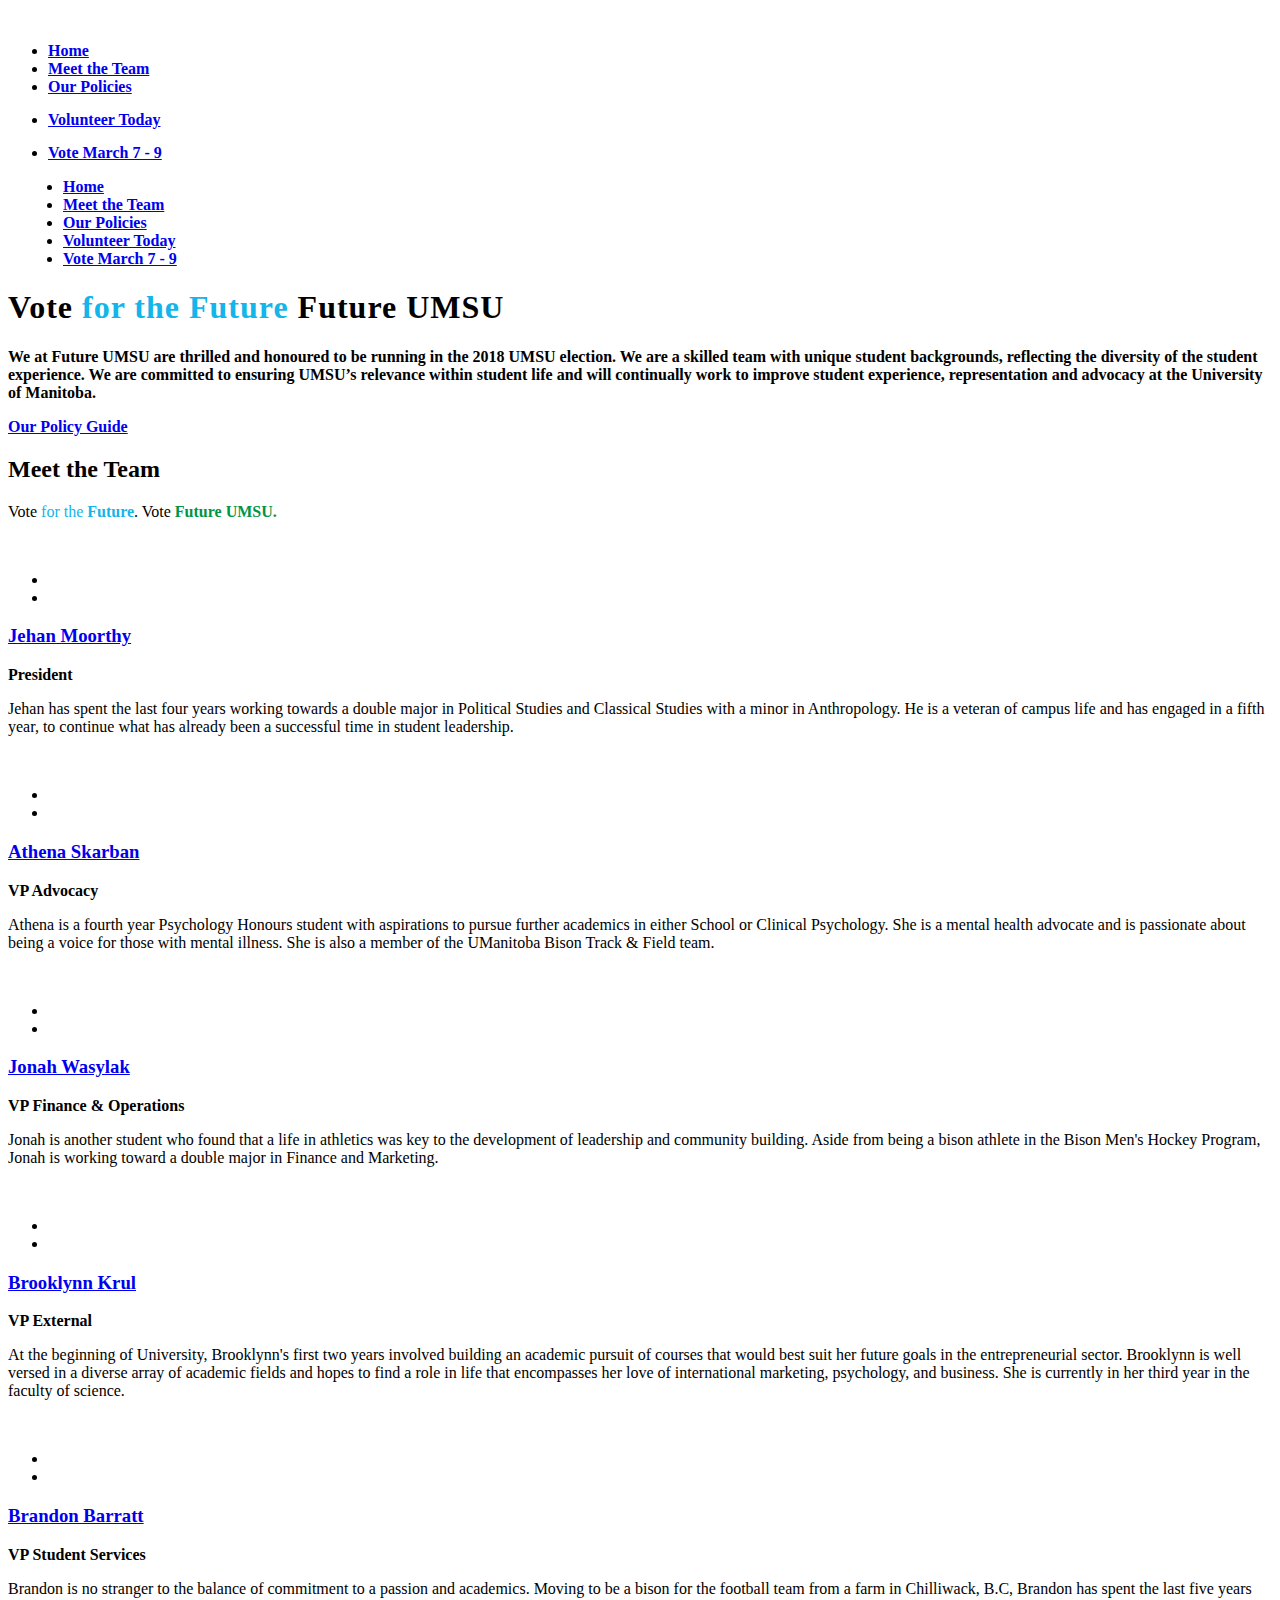
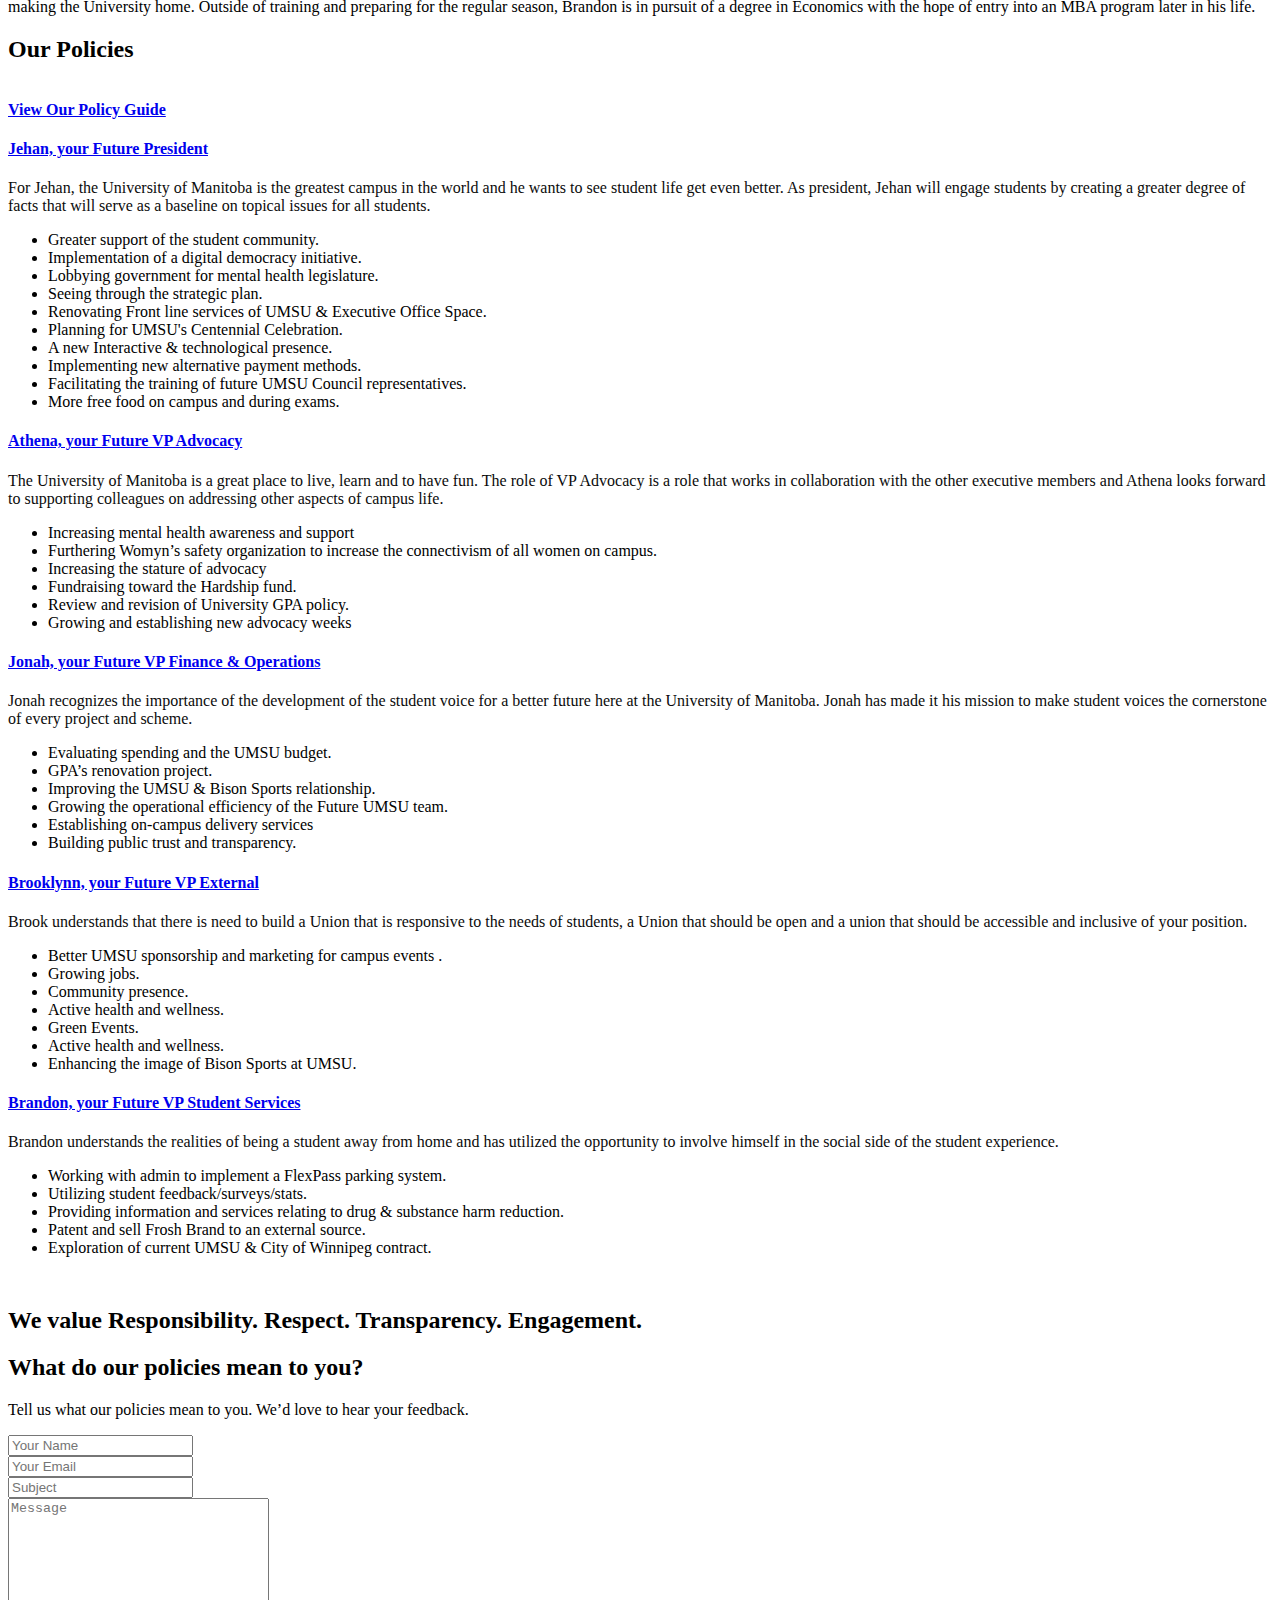
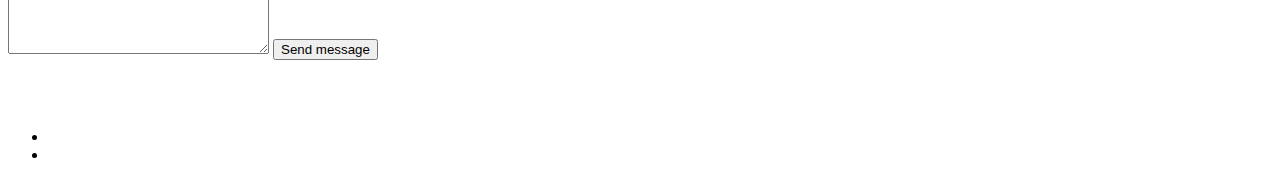
==== commit 7f8e8a84: "changes" ====
--- a/index.html
+++ b/index.html
@@ -305,13 +305,12 @@
 
                                             <div class="accordion-list">
                                                 <ul>
-                                                    <li><i class="fa fa-check-circle"></i>  Athena will add to what is currently being done in regards to mental health awareness and Bell Let’s Talk day by making those events more well known around campus.</li>
-                                                    <li><i class="fa fa-check-circle"></i>  Athena will be working toward creating support groups for those affected with mental illness to increase coping strategies and help those who cannot afford therapy.</li>
+                                                    <li><i class="fa fa-check-circle"></i>  Increasing mental health awareness and support</li>
                                                     <li><i class="fa fa-check-circle"></i>  Furthering Womyn’s safety organization to increase the connectivism of all women on campus.</li>
-                                                    <li><i class="fa fa-check-circle"></i>  Athena will look to Increasing the stature of advocacy groups by increasing the profile and visibility of advocacy groups on campus.</li>
+                                                    <li><i class="fa fa-check-circle"></i>  Increasing the stature of advocacy</li>
                                                     <li><i class="fa fa-check-circle"></i>  Fundraising toward the Hardship fund.</li>
                                                     <li><i class="fa fa-check-circle"></i>  Review and revision of University GPA policy.</li>
-                                                    <li><i class="fa fa-check-circle"></i>  Athena will work with your future UMSU VP External Brooklynn Krul to establish week long programs dedicated to mental health, healthy sexuality, multi faith dialogue, spiritual and racial equity and financial literacy. </li>
+                                                    <li><i class="fa fa-check-circle"></i>  Growing and establishing new advocacy weeks</li>
                                                 </ul>
                                             </div>
                                         </div>
@@ -331,12 +330,12 @@
 
                                             <div class="accordion-list">
                                                 <ul>
-                                                    <li><i class="fa fa-check-circle"></i>  Re-evaluate UMSU’s spending on budget eating expenses such as Frosh Fest and the Block Parties.</li>
-                                                    <li><i class="fa fa-check-circle"></i>  Lead a renovation project of GPA’s Convenience Store to better cater to students needs.</li>
-                                                    <li><i class="fa fa-check-circle"></i>  Enhance the Bison Brand in UMSU by connecting students with the amazing talent Bison Sports offers, getting students in the stands at Bison events and promoting the Bisons across campus and across the city.</li>
-                                                    <li><i class="fa fa-check-circle"></i>  Improve the ability for the Future UMSU team to complete initiatives by working constantly with the other members of Future UMSU and listening to students to ensure that we achieve team goals through constant communication of the budget and allocate money to benefit the largest number of students.</li>
-                                                    <li><i class="fa fa-check-circle"></i>  Implement an on campus delivery system from all UMSU and on-campus businesses to ensure students have what they need when they need it.</li>
-                                                    <li><i class="fa fa-check-circle"></i>  Create a culture of trust and transparency to ensure students that the UMSU budget is getting properly managed and spent on initiatives that will benefit them.</li>
+                                                    <li><i class="fa fa-check-circle"></i>  Evaluating spending and the UMSU budget.</li>
+                                                    <li><i class="fa fa-check-circle"></i>  GPA’s renovation project.</li>
+                                                    <li><i class="fa fa-check-circle"></i>  Improving the UMSU & Bison Sports relationship.</li>
+                                                    <li><i class="fa fa-check-circle"></i>  Growing the operational efficiency of the Future UMSU team.</li>
+                                                    <li><i class="fa fa-check-circle"></i>  Establishing on-campus delivery services</li>
+                                                    <li><i class="fa fa-check-circle"></i>  Building public trust and transparency. </li>
                                                 </ul>
                                             </div>
                                         </div>
@@ -357,13 +356,13 @@
 
                                             <div class="accordion-list">
                                                 <ul>
-                                                    <li><i class="fa fa-check-circle"></i>  UMSU sponsorship and increased marketing for campus events.</li>
-                                                    <li><i class="fa fa-check-circle"></i>  Brook is excited to  Increase the presence of job offers and networking on campus.</li>
-                                                    <li><i class="fa fa-check-circle"></i>  Increasing community awareness and involvement by providing accessible volunteer opportunities. </li>
-                                                    <li><i class="fa fa-check-circle"></i>  Day-events during semesters which promote activity and wellness.</li>
-                                                    <li><i class="fa fa-check-circle"></i>  Communication and Information Technology. Brook will work with the Future UMSU President, Jehan Moorthy on implementing interactive and touch screen technology in the proposed renovation of the UMSU Front line services. </li>
-                                                    <li><i class="fa fa-check-circle"></i>  Promotion of Green Events within faculties through UMSU sponsorship and endorsement with compliance of environmental sustainability guidelines.</li>
-                                                    <li><i class="fa fa-check-circle"></i>  Branding Bison Sports (campus and city wide) to increase revenue and presence at Bison Sports games.</li>
+                                                    <li><i class="fa fa-check-circle"></i>  Better UMSU sponsorship and marketing for campus events .</li>
+                                                    <li><i class="fa fa-check-circle"></i>  Growing jobs.</li>
+                                                    <li><i class="fa fa-check-circle"></i>  Community presence.</li>
+                                                    <li><i class="fa fa-check-circle"></i>  Active health and wellness.</li>
+                                                    <li><i class="fa fa-check-circle"></i>  Green Events.</li>
+                                                    <li><i class="fa fa-check-circle"></i>  Active health and wellness.</li>
+                                                    <li><i class="fa fa-check-circle"></i>  Enhancing the image of Bison Sports at UMSU.</li>
                                                 </ul>
                                             </div>
                                         </div>
@@ -429,7 +428,7 @@
             <div class="row">
                 <div class="col-md-12">
                     <div class="area-heading area-heading-style-two text-center">
-                        <h2 class="area-title">What do our policies mean to you?</h2>
+                        <h2 class="area-title"><strong>What do our policies mean to you?</strong></h2>
                         <p>Tell us what our policies mean to you. We’d love to hear your feedback. </p>
                     </div>
                 </div>
